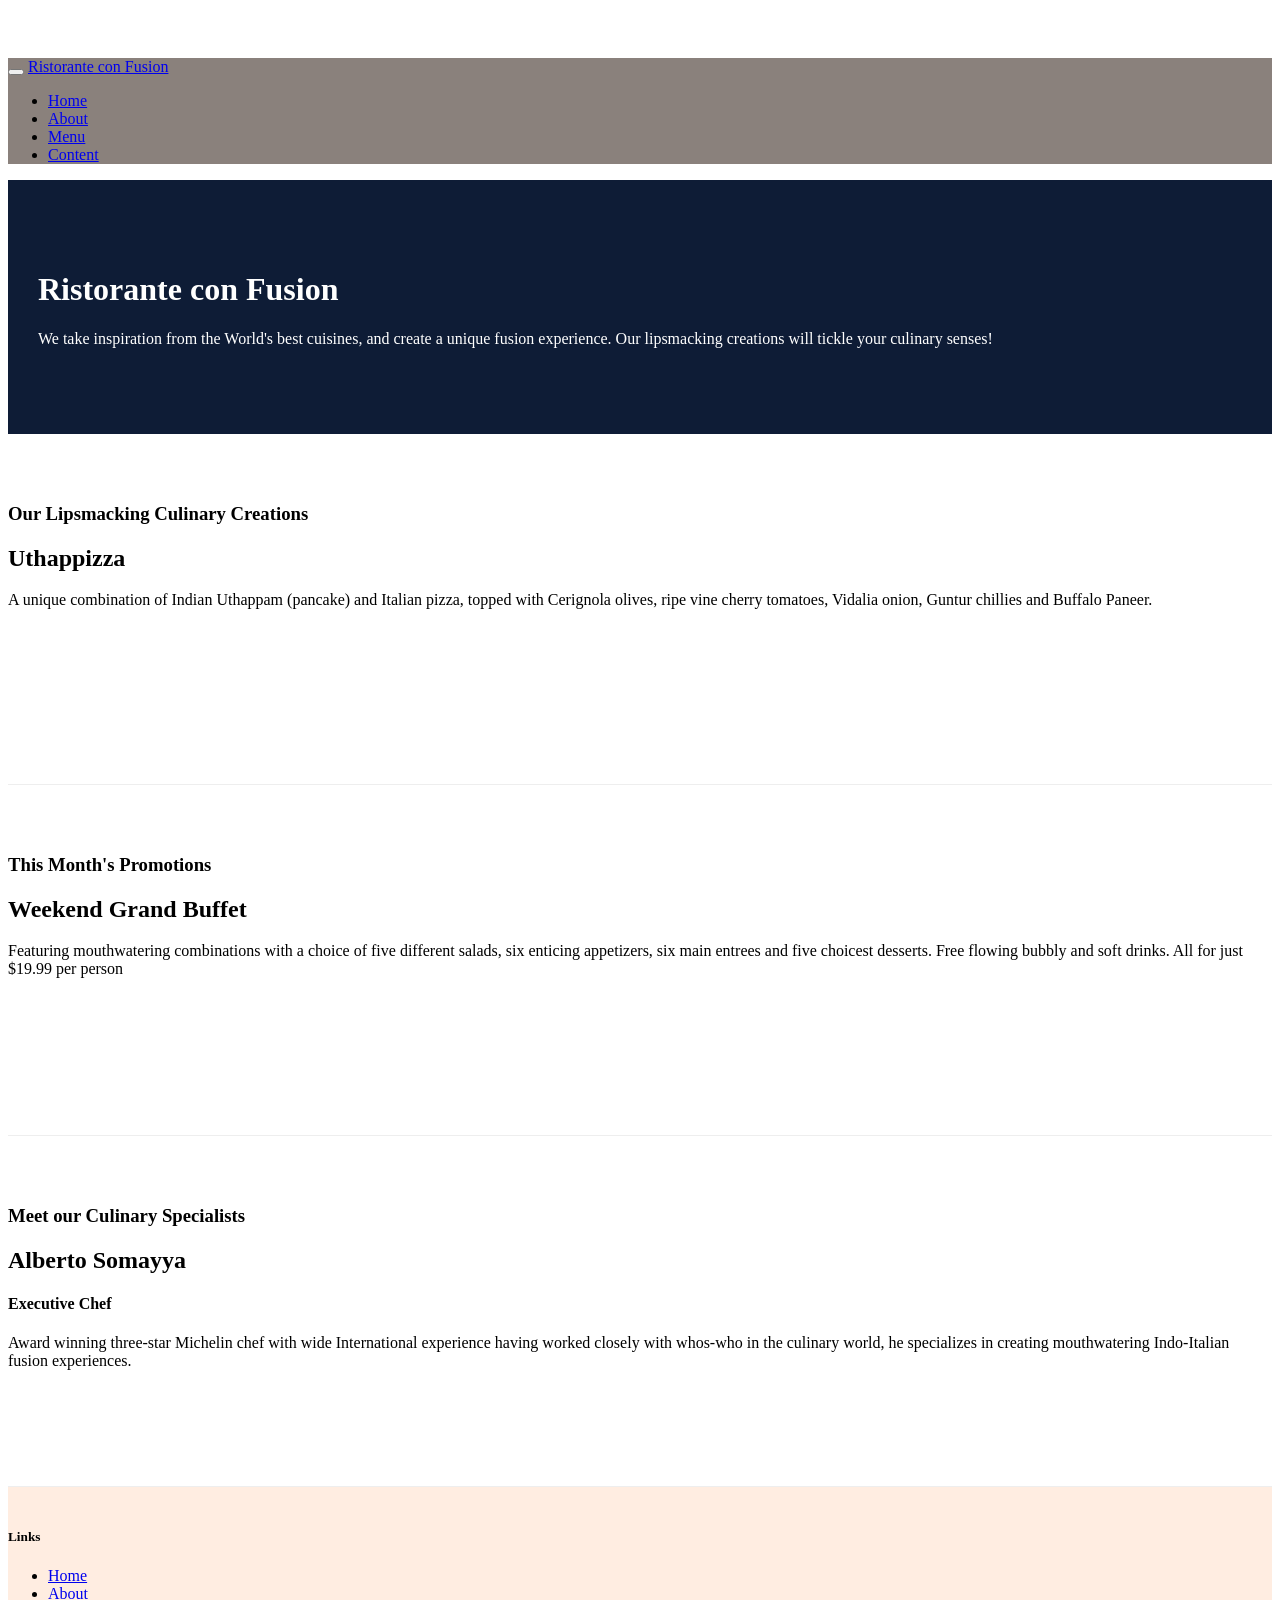
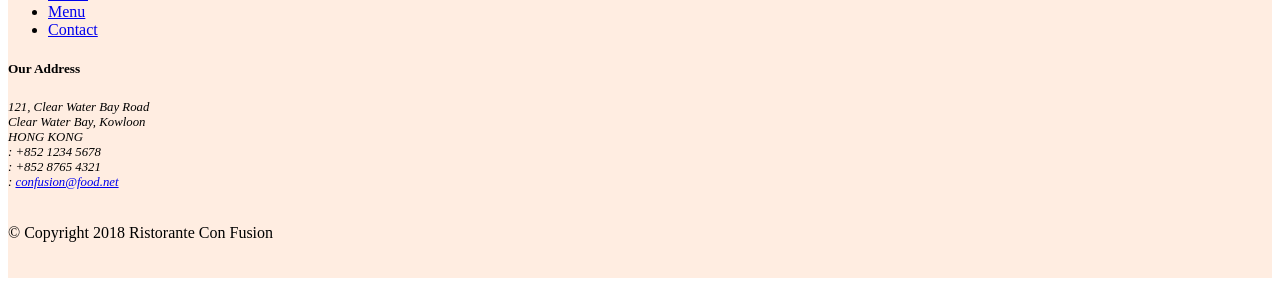
==== index.html @ c41f4f27 "button" ====
<!DOCTYPE html>
<html lang="en">

<head>
        <!-- Required meta tags always come first -->
    <meta charset="utf-8">
    <meta name="viewport" content="width=device-width, initial-scale=1, shrink-to-fit=no">
    <meta http-equiv="x-ua-compatible" content="ie=edge">

    <!-- Bootstrap CSS -->
    <link rel="stylesheet" href="node_modules/bootstrap/dist/css/bootstrap.min.css">
    <link rel="stylesheet" type="text/css" href="node_modules/font-awesome/css/font-awesome.min.css">
    <link rel="stylesheet" type="text/css" href="node_modules/bootstrap-social/bootstrap-social.css">
    <link rel="stylesheet" type="text/css" href="css/styles.css">

    <title>Ristorante Con Fusion</title>
</head>

<body>
	<nav class="navbar navbar-dark navbar-expand-sm fixed-top">
		<div class="container">
			<button class="navbar-toggler" type="button" data-toggle="collapse" data-target="#Navbar">
				<span class="navbar-toggler-icon"></span>
			</button>
			<a class="navbar-brand mr-auto" href="index.html">Ristorante con Fusion</a>
			<div class="collapse navbar-collapse" id="Navbar">
			<ul class="navbar-nav mr-auto">
				<li class="nav-item active"><a class="nav-link" href="index.html"><span class="fa fa-home fa-lg"></span> Home</a></li>
				<li class="nav-item"><a class="nav-link" href="aboutus.html"><span class="fa fa-info fa-lg"></span> About</a></li>
				<li class="nav-item"><a class="nav-link" href="#"><span class="fa fa-list fa-lg"></span> Menu</a></li>
				<li class="nav-item"><a class="nav-link" href="contactus.html"><span class="fa fa-address-card fa-lg"></span> Content</a></li>
			</ul>
			</div>
		</div>
	</nav>

    <header class="jumbotron">
        <div class="container">
            <div class="row row-header">
                <div class="col-12 col-sm-6">
                    <h1>Ristorante con Fusion</h1>
                    <p>We take inspiration from the World's best cuisines, and create a unique fusion experience. Our lipsmacking creations will tickle your culinary senses!</p>
                </div>
                <div class="col-12 col-sm">
                </div>
            </div>
        </div>
    </header>

    <div class="container">
        <div class="row row-content align-items-center">
            <div class="col-12 order-sm-last col-sm-4 col-md-3">
                <h3>Our Lipsmacking Culinary Creations</h3>
            </div>
            <div class="col order-sm-first col-sm col-md">
                <h2>Uthappizza</h2>
                <p>A unique combination of Indian Uthappam (pancake) and Italian pizza, topped with Cerignola olives, ripe vine cherry tomatoes, Vidalia onion, Guntur chillies and Buffalo Paneer.</p>
            </div>
        </div>


        <div class="row row-content align-items-center">
            <div class="col-12 col-sm-4 col-md-3">
                <h3>This Month's Promotions</h3>
            </div>
            <div class="col col-sm col-md">
                <h2>Weekend Grand Buffet</h2>
                <p>Featuring mouthwatering combinations with a choice of five different salads, six enticing appetizers, six main entrees and five choicest desserts. Free flowing bubbly and soft drinks. All for just $19.99 per person </p>
            </div>
        </div>

        <div class="row row-content align-items-center">
            <div class="col-12 order-sm-last col-sm-4 col-md-3">
                <h3>Meet our Culinary Specialists</h3>
            </div>
            <div class="col order-sm-first col-sm col-md">
                <h2>Alberto Somayya</h2>
                <h4>Executive Chef</h4>
                <p>Award winning three-star Michelin chef with wide International experience having worked closely with whos-who in the culinary world, he specializes in creating mouthwatering Indo-Italian fusion experiences. </p>
            </div>
        </div>
    </div>

    <footer class="footer">
        <div class="container">
            <div class="row">             
                <div class="col-4 offset-1 col-sm-2">
                    <h5>Links</h5>
                    <ul class="list-unstyled">
                        <li><a href="#">Home</a></li>
                        <li><a href="aboutus.html">About</a></li>
                        <li><a href="#">Menu</a></li>
                        <li><a href="#">Contact</a></li>
                    </ul>
                </div>
                <div class="col-7 col-sm-5">
                    <h5>Our Address</h5>
                    <address class="address">
		              121, Clear Water Bay Road<br>
		              Clear Water Bay, Kowloon<br>
		              HONG KONG<br>
		              <i class="fa fa-phone fa-lg"></i>: +852 1234 5678<br>
		              <i class="fa fa-fax fa-lg"></i>: +852 8765 4321<br>
		              <i class="fa fa-envelope fa-lg"></i>: <a href="mailto:confusion@food.net">confusion@food.net</a>
		           </address>
                </div>
                <div class="col-12 col-sm-4 align-self-center">
                    <div class="text-center">
                        <a class="btn btn-social-icon btn-google" href="http://google.com/+"><i class="fa fa-google-plus fa-lg"></i></a>&nbsp
                        <a  class="btn btn-social-icon btn-facebook" href="http://www.facebook.com/profile.php?id="><i class="fa fa-facebook fa-lg"></i></a> &nbsp
                        <a class="btn btn-social-icon btn-linkedin" href="http://www.linkedin.com/in/"><i class="fa fa-linkedin fa-lg"></i></a> &nbsp
                        <a class="btn btn-social-icon btn-twitter" href="http://twitter.com/"><i class="fa fa-twitter fa-lg"></i></a>&nbsp
                        <a class="btn btn-social-icon btn-google" href="http://youtube.com/"><i class="fa fa-youtube fa-lg"></i></a>&nbsp
                        <a class="btn btn-social-icon" href="mailto:"><i class="fa fa-envelope fa-lg"></i></a>
                    </div>
                </div>
           </div>
           <div class="row">             
                <div  class="col-auto">
                    <p>© Copyright 2018 Ristorante Con Fusion</p>
                </div>
           </div>
        </div>
    </footer>
        <!-- jQuery first, then Popper.js, then Bootstrap JS. -->
    <script src="node_modules/jquery/dist/jquery.slim.min.js"></script>
    <script src="node_modules/popper.js/dist/umd/popper.min.js"></script>
    <script src="node_modules/bootstrap/dist/js/bootstrap.min.js"></script>
</body>

</html>
---- css/styles.css ----
body{
	padding:50px 0px 0px 0px;
	z-index:0;
}
.row-header{
	margin:0px auto;
	padding:0px auto;
}
.row-content{
	margin:0px auto;
	padding:50px 0px 50px 0px;
	border-bottom:1px ridge ;
	min-height: 250px;
}
.footer{
	background-color:#FFEDE1;
	margin:0px auto;
	padding:20px 0px 20px 0px;
}
.jumbotron{
	padding:70px 30px 70px 30px;
	margin:0px auto;
	background:#0E1C36;	
	color:white;
}
address{
	font-size:80%;
}
nav{
	background:#8A817C;
}
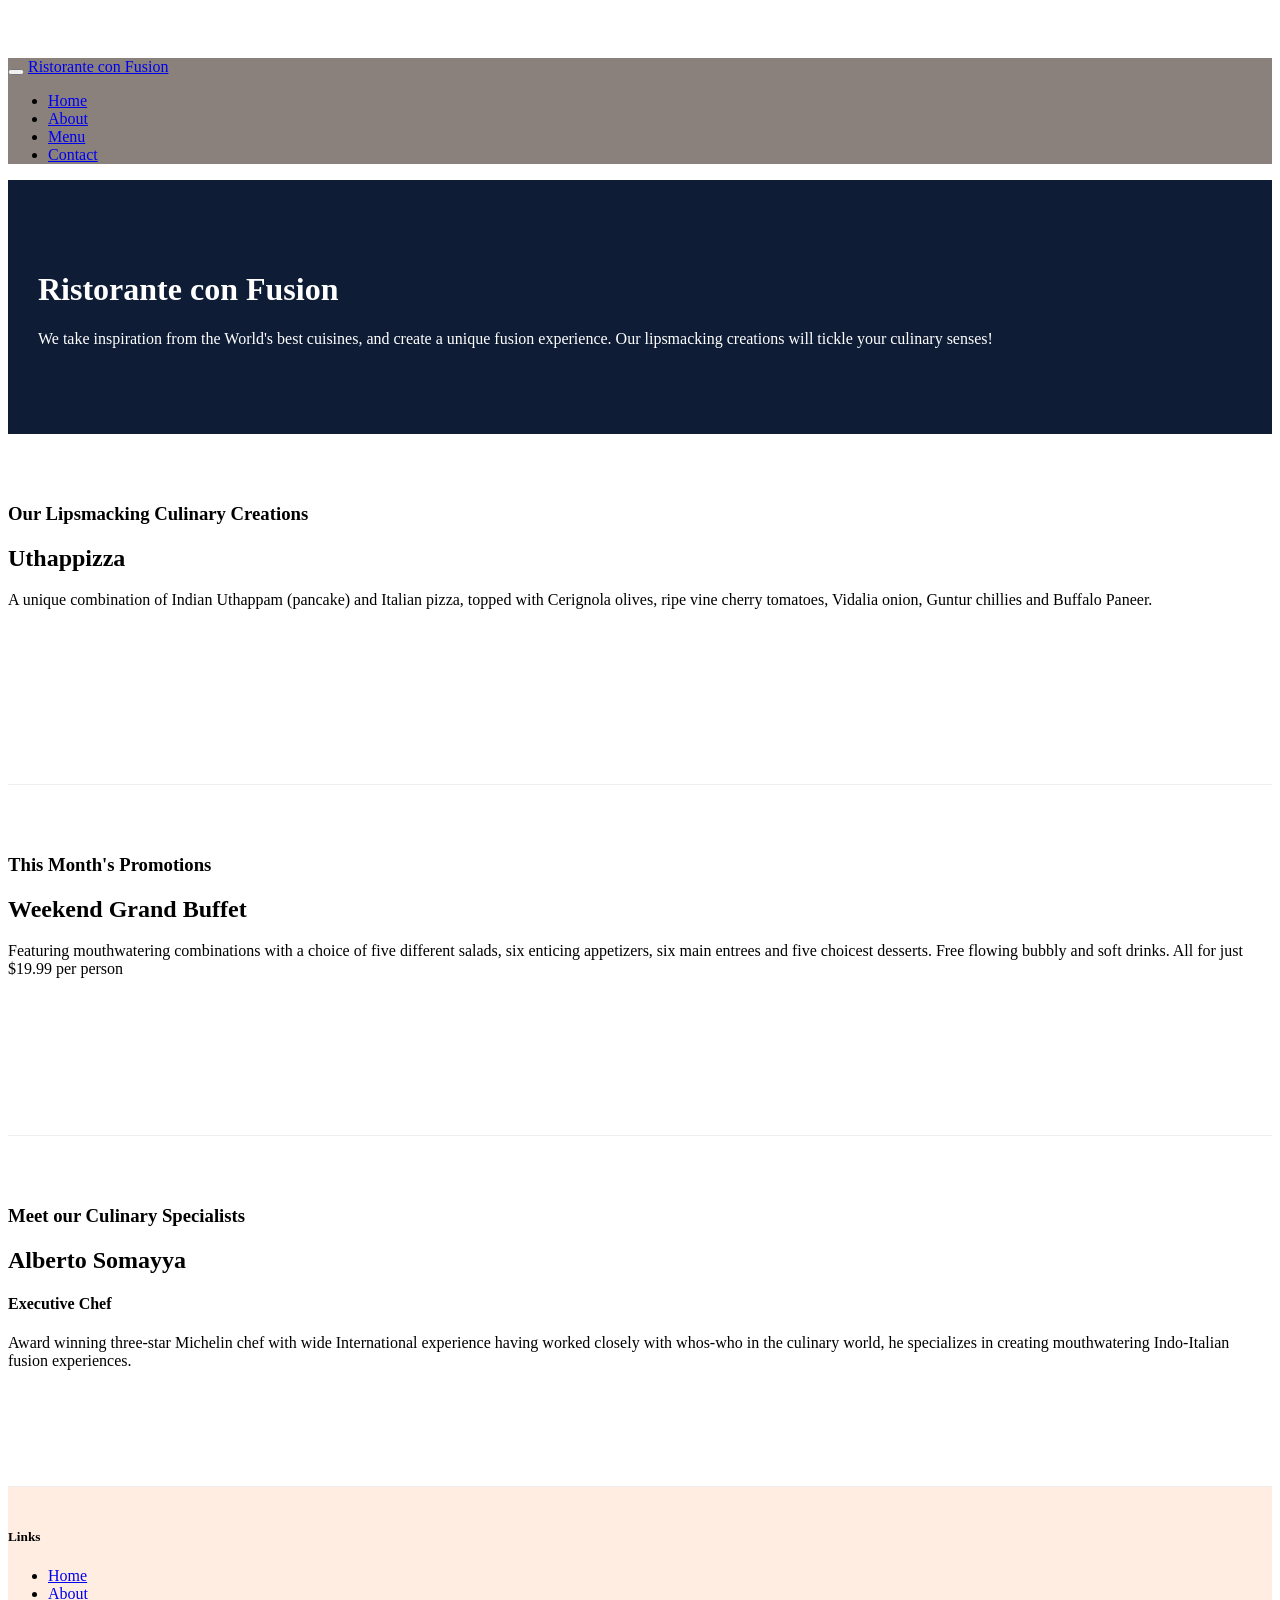
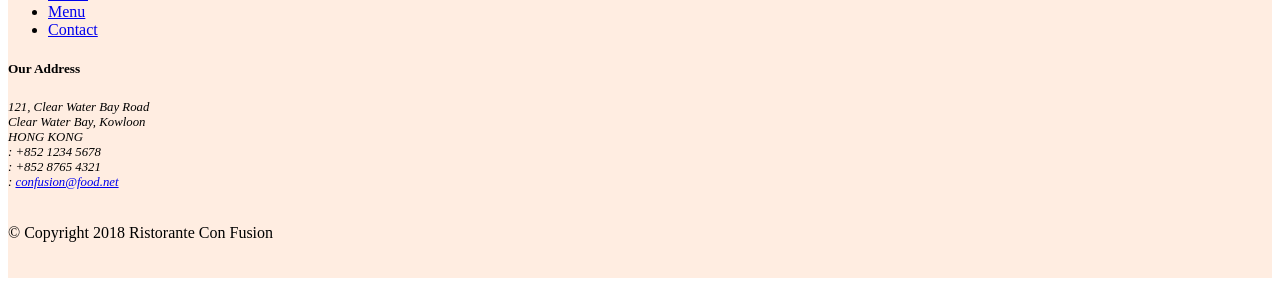
==== commit c6e341e6: "table and cards" ====
--- a/index.html
+++ b/index.html
@@ -28,7 +28,7 @@
 				<li class="nav-item active"><a class="nav-link" href="index.html"><span class="fa fa-home fa-lg"></span> Home</a></li>
 				<li class="nav-item"><a class="nav-link" href="aboutus.html"><span class="fa fa-info fa-lg"></span> About</a></li>
 				<li class="nav-item"><a class="nav-link" href="#"><span class="fa fa-list fa-lg"></span> Menu</a></li>
-				<li class="nav-item"><a class="nav-link" href="contactus.html"><span class="fa fa-address-card fa-lg"></span> Content</a></li>
+				<li class="nav-item"><a class="nav-link" href="contactus.html"><span class="fa fa-address-card fa-lg"></span> Contact</a></li>
 			</ul>
 			</div>
 		</div>
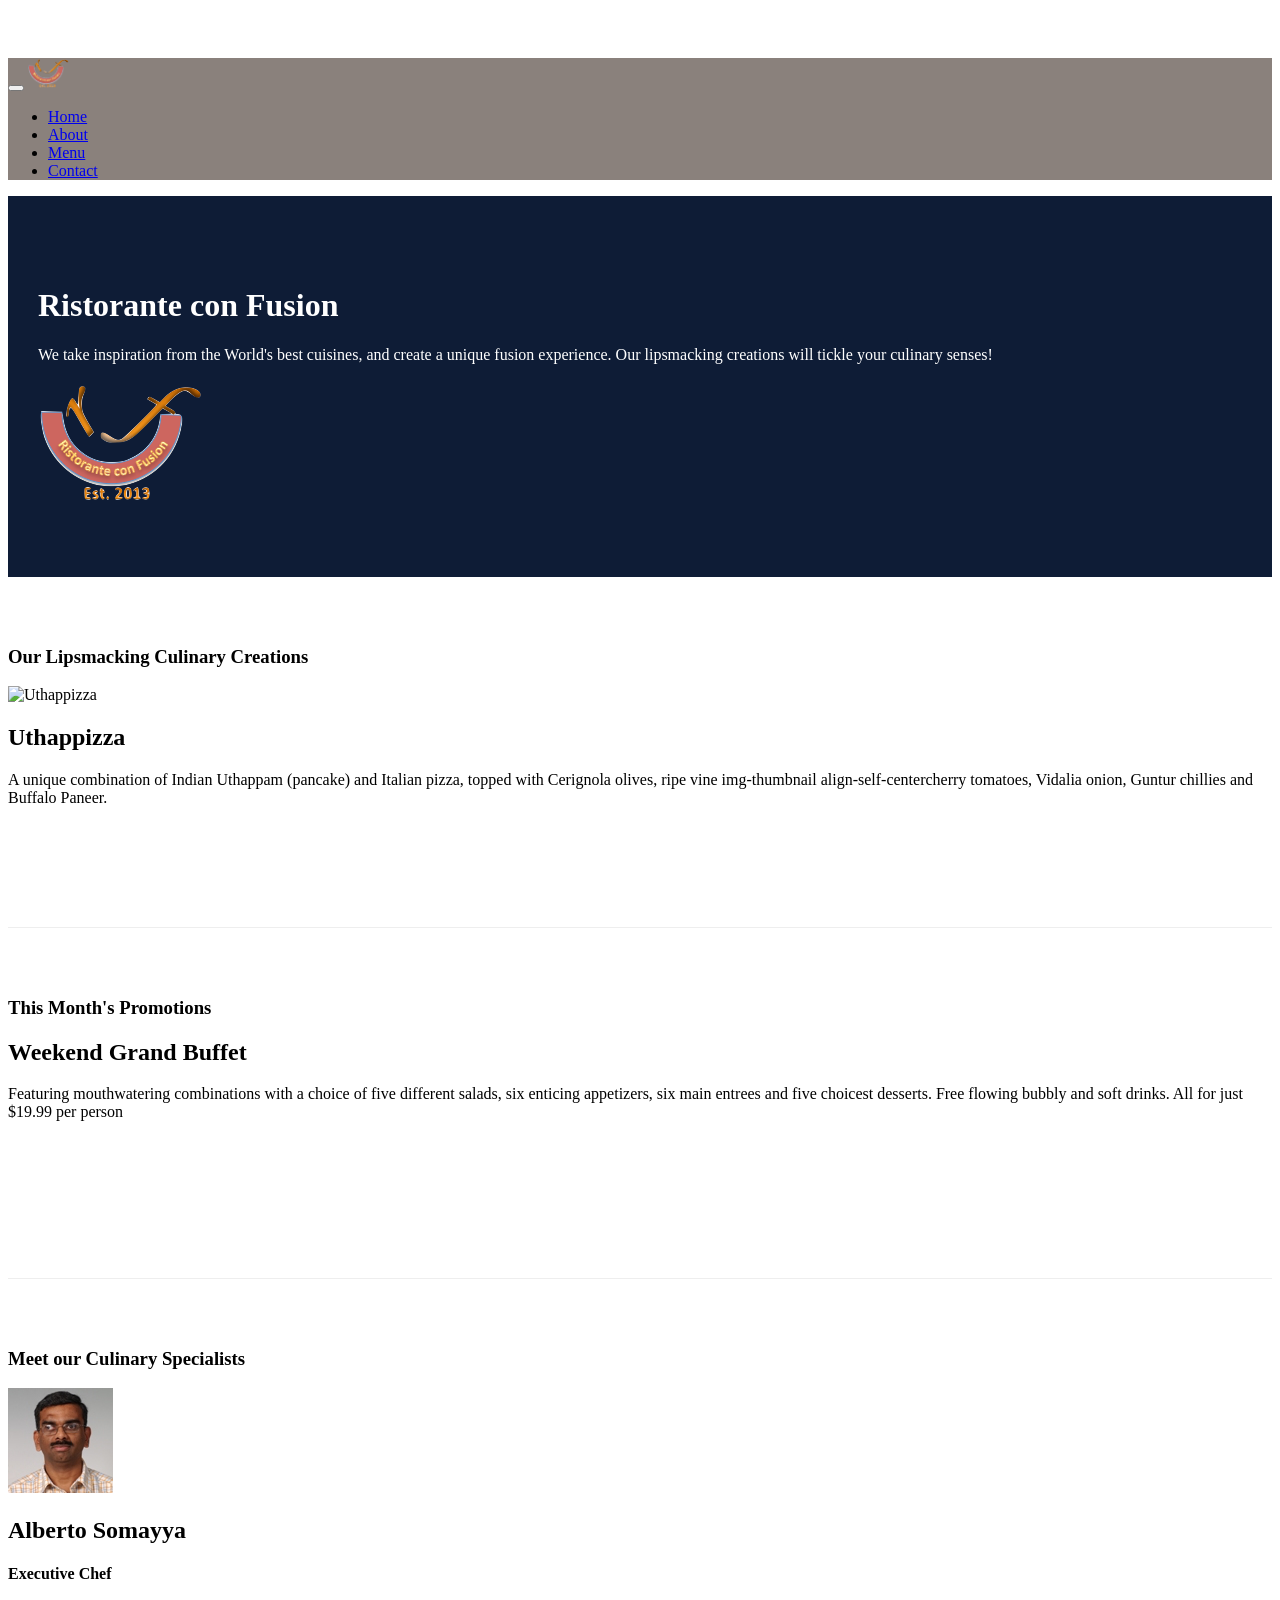
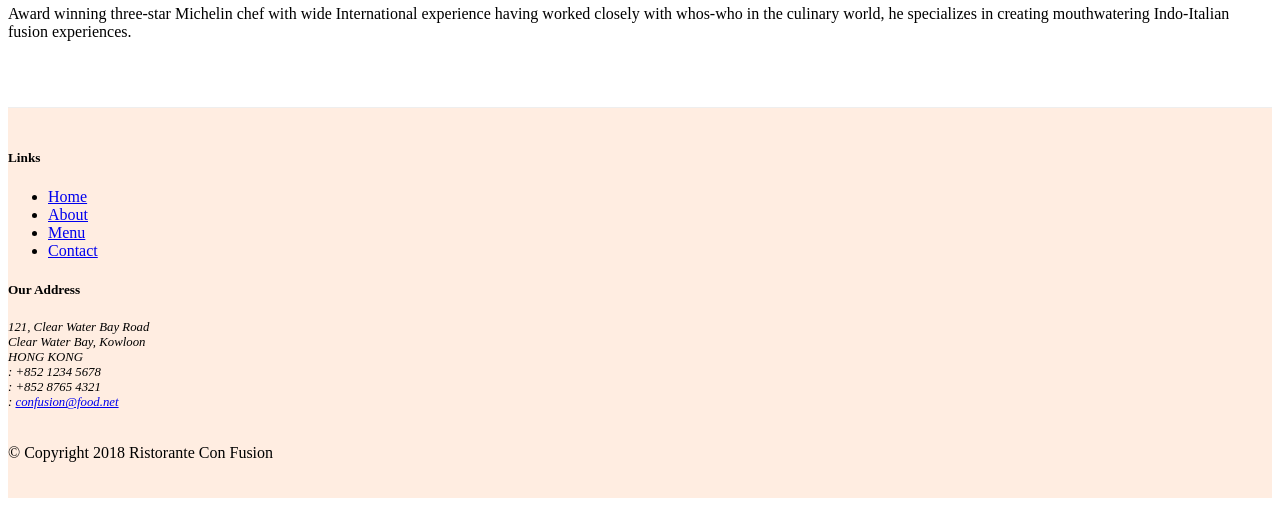
==== commit 8bfb7d62: "images and media" ====
--- a/index.html
+++ b/index.html
@@ -22,7 +22,7 @@
 			<button class="navbar-toggler" type="button" data-toggle="collapse" data-target="#Navbar">
 				<span class="navbar-toggler-icon"></span>
 			</button>
-			<a class="navbar-brand mr-auto" href="index.html">Ristorante con Fusion</a>
+			<a class="navbar-brand mr-auto" href="index.html"><img src="img/logo.png" height="30" width="41"></a>
 			<div class="collapse navbar-collapse" id="Navbar">
 			<ul class="navbar-nav mr-auto">
 				<li class="nav-item active"><a class="nav-link" href="index.html"><span class="fa fa-home fa-lg"></span> Home</a></li>
@@ -41,7 +41,8 @@
                     <h1>Ristorante con Fusion</h1>
                     <p>We take inspiration from the World's best cuisines, and create a unique fusion experience. Our lipsmacking creations will tickle your culinary senses!</p>
                 </div>
-                <div class="col-12 col-sm">
+                <div class="col-12 col-sm align-self-center">
+                	<img src="img/logo.png" class="img-fluid">
                 </div>
             </div>
         </div>
@@ -53,8 +54,13 @@
                 <h3>Our Lipsmacking Culinary Creations</h3>
             </div>
             <div class="col order-sm-first col-sm col-md">
-                <h2>Uthappizza</h2>
-                <p>A unique combination of Indian Uthappam (pancake) and Italian pizza, topped with Cerignola olives, ripe vine cherry tomatoes, Vidalia onion, Guntur chillies and Buffalo Paneer.</p>
+            	<div class="media">
+            		<img src="img/Uthappizza.png" class="d-flex mr-3 align-self-center img-thumbnail" alt="Uthappizza">
+            		<div class="media-body">
+            			<h2 class="mt-0">Uthappizza</h2>
+                		<p>A unique combination of Indian Uthappam (pancake) and Italian pizza, topped with Cerignola olives, ripe vine  img-thumbnail align-self-centercherry tomatoes, Vidalia onion, Guntur chillies and Buffalo Paneer.</p>
+            		</div>
+            	</div>
             </div>
         </div>
 
@@ -74,9 +80,14 @@
                 <h3>Meet our Culinary Specialists</h3>
             </div>
             <div class="col order-sm-first col-sm col-md">
-                <h2>Alberto Somayya</h2>
-                <h4>Executive Chef</h4>
-                <p>Award winning three-star Michelin chef with wide International experience having worked closely with whos-who in the culinary world, he specializes in creating mouthwatering Indo-Italian fusion experiences. </p>
+            	<div class="media">
+            		<img src="img/alberto.png" class="d-flex mr-3 align-self-center img-thumbnail" alt="alberto">
+            		<div class="media-body">
+            			<h2>Alberto Somayya</h2>
+                		<h4>Executive Chef</h4>
+                		<p>Award winning three-star Michelin chef with wide International experience having worked closely with whos-who in the culinary world, he specializes in creating mouthwatering Indo-Italian fusion experiences. </p>
+            		</div>
+            	</div>
             </div>
         </div>
     </div>
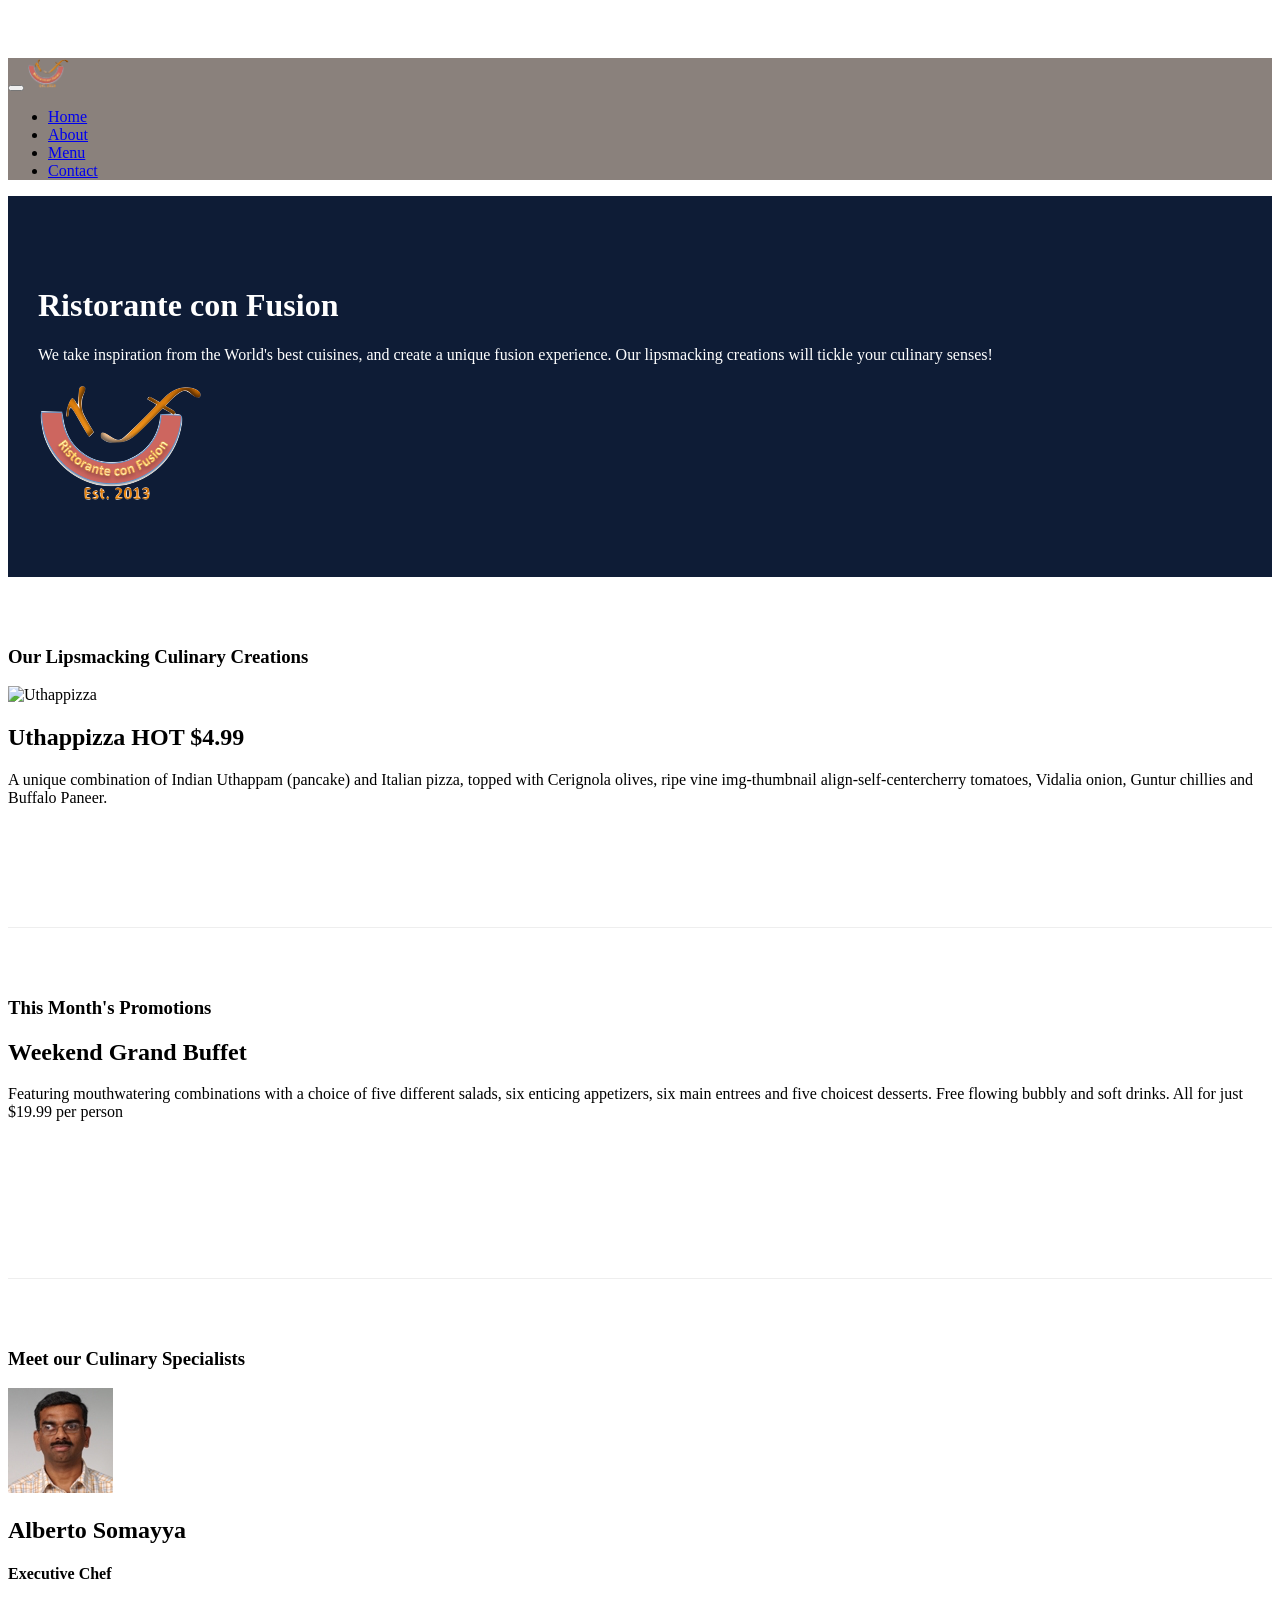
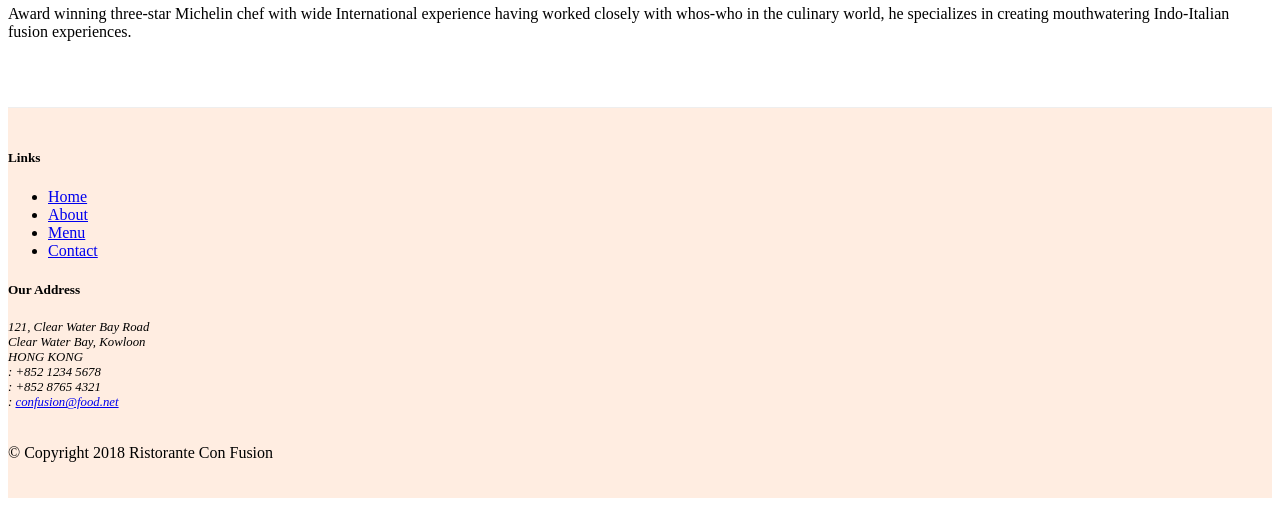
==== commit 195af8c4: "alert users" ====
--- a/index.html
+++ b/index.html
@@ -57,7 +57,7 @@
             	<div class="media">
             		<img src="img/Uthappizza.png" class="d-flex mr-3 align-self-center img-thumbnail" alt="Uthappizza">
             		<div class="media-body">
-            			<h2 class="mt-0">Uthappizza</h2>
+            			<h2 class="mt-0">Uthappizza <span class="badge badge-danger">HOT</span> <span class="badge badge-pill badge-secondary">$4.99</span></h2>
                 		<p>A unique combination of Indian Uthappam (pancake) and Italian pizza, topped with Cerignola olives, ripe vine  img-thumbnail align-self-centercherry tomatoes, Vidalia onion, Guntur chillies and Buffalo Paneer.</p>
             		</div>
             	</div>
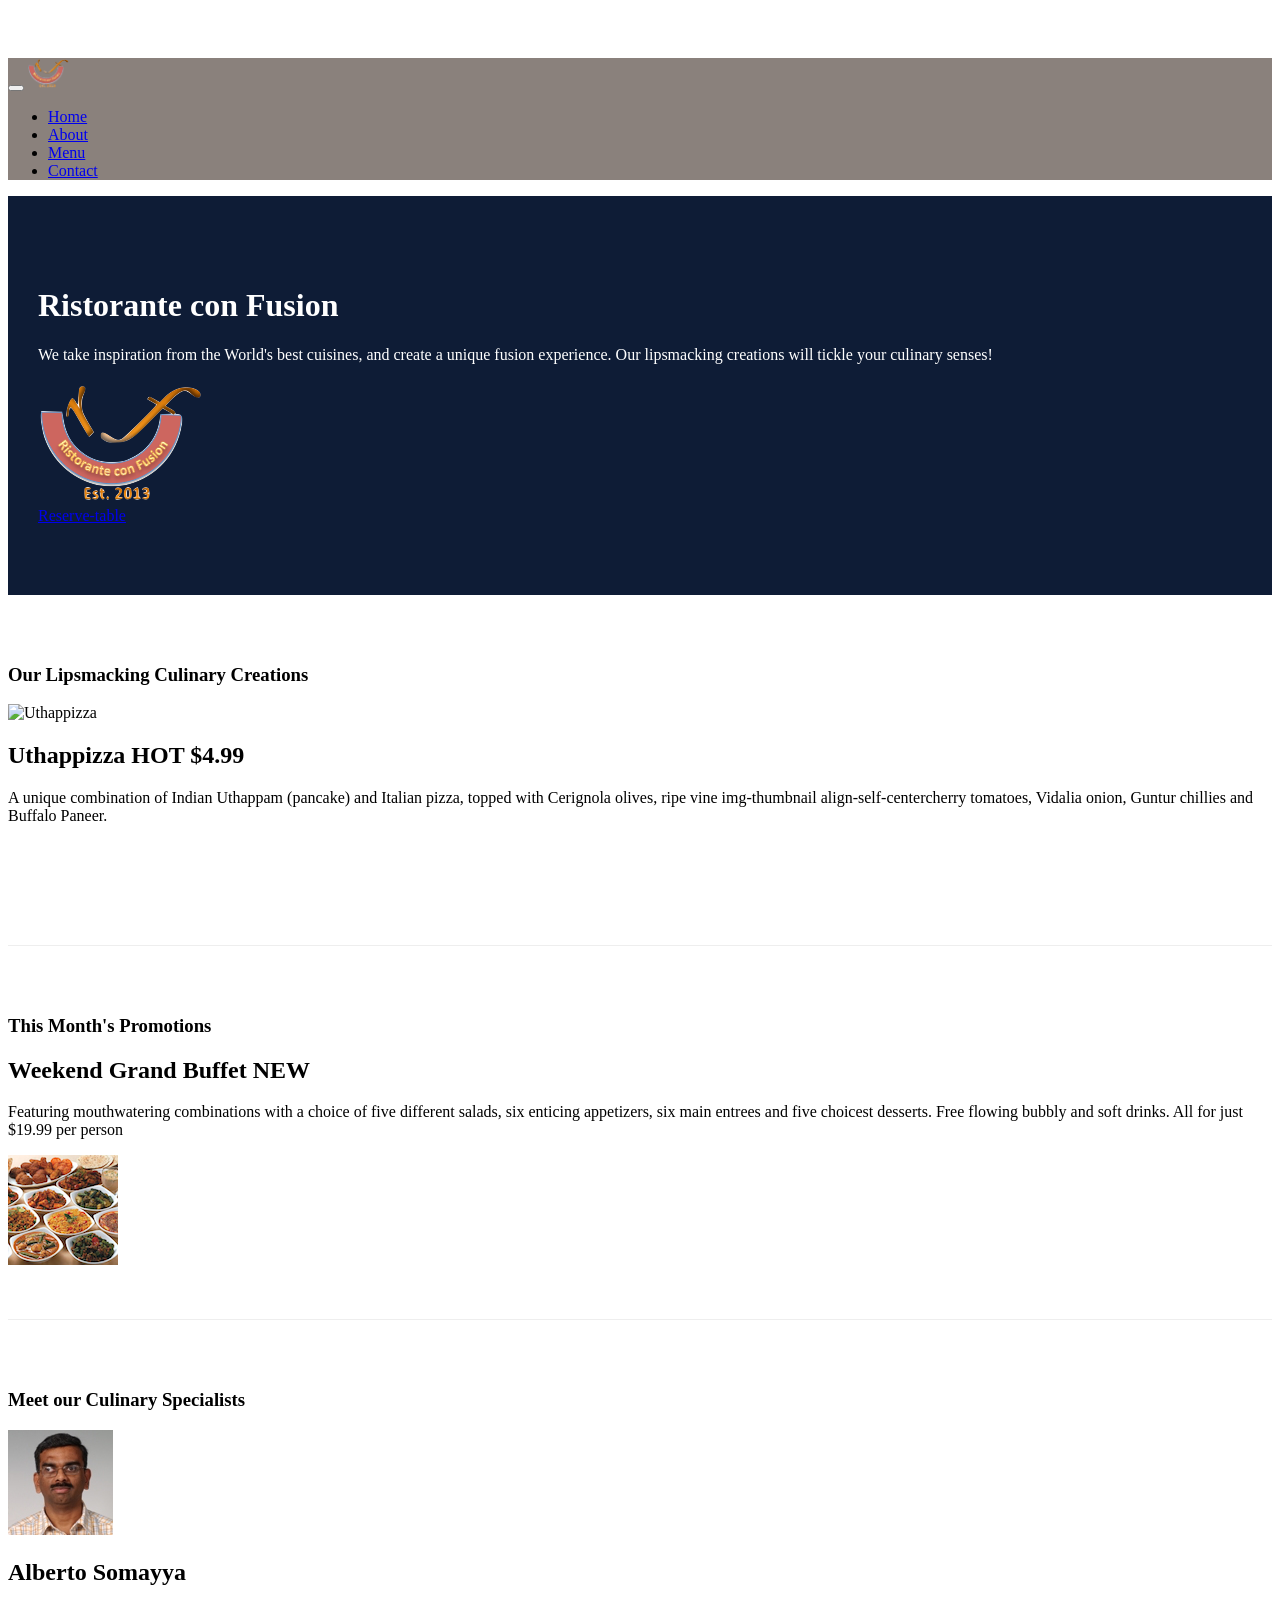
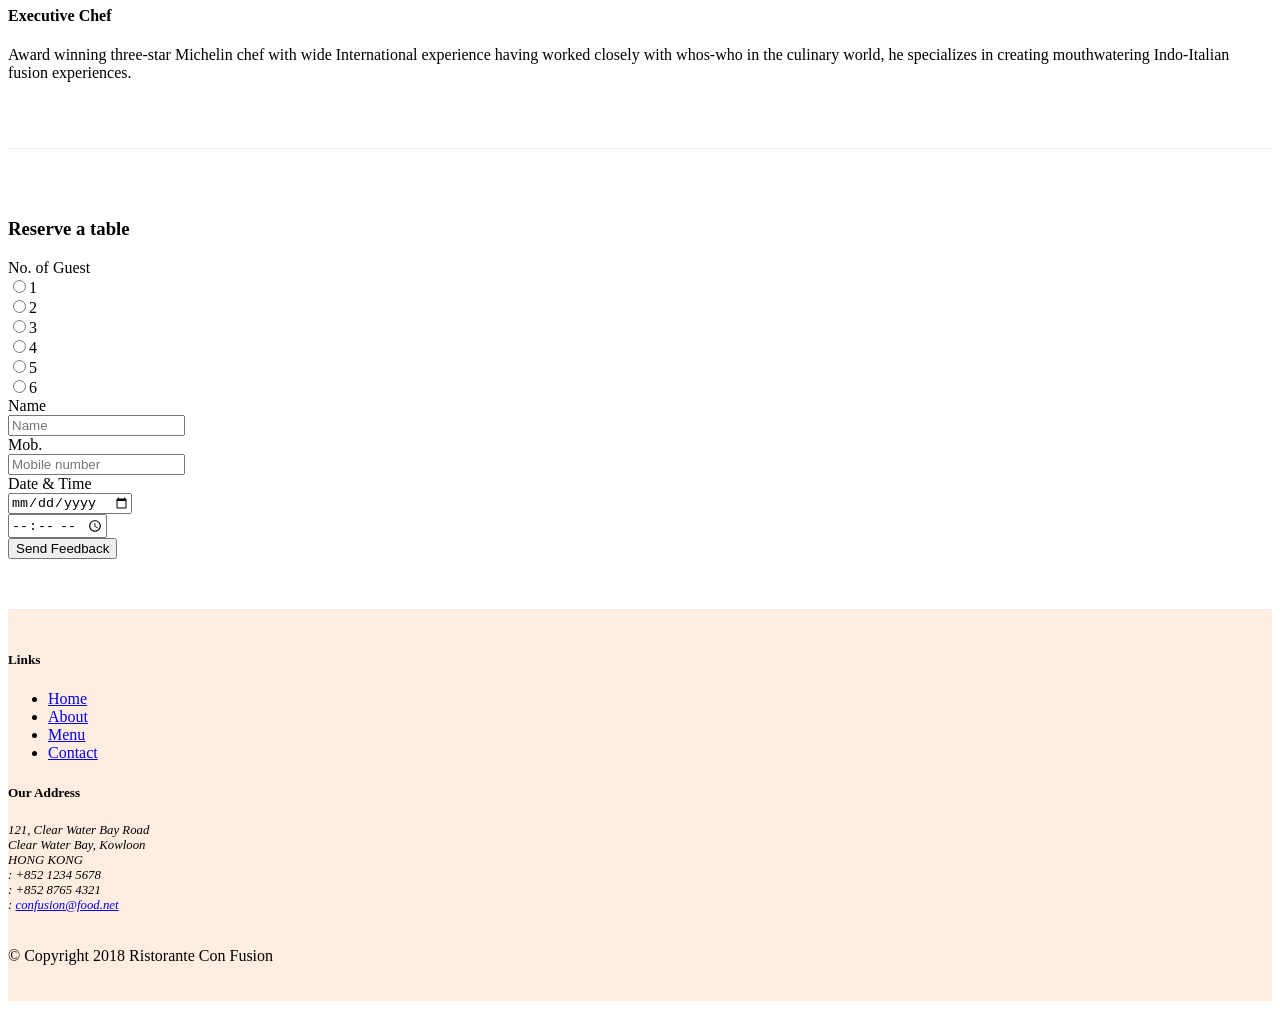
==== commit a336f775: "navigation" ====
--- a/index.html
+++ b/index.html
@@ -41,8 +41,11 @@
                     <h1>Ristorante con Fusion</h1>
                     <p>We take inspiration from the World's best cuisines, and create a unique fusion experience. Our lipsmacking creations will tickle your culinary senses!</p>
                 </div>
-                <div class="col-12 col-sm align-self-center">
+                <div class="col-12 col-sm-3 text-center align-self-center">
                 	<img src="img/logo.png" class="img-fluid">
+                </div>
+                <div class="col-sm mt-5 mt-sm-0  text-center align-self-center">
+                		<a href="#reservation" role="button" class="btn btn-warning btn btn-block">Reserve-table</a>
                 </div>
             </div>
         </div>
@@ -70,8 +73,14 @@
                 <h3>This Month's Promotions</h3>
             </div>
             <div class="col col-sm col-md">
-                <h2>Weekend Grand Buffet</h2>
-                <p>Featuring mouthwatering combinations with a choice of five different salads, six enticing appetizers, six main entrees and five choicest desserts. Free flowing bubbly and soft drinks. All for just $19.99 per person </p>
+            	<div class="media">
+            		<div class="media-body">
+            			<h2>Weekend Grand Buffet <span class="badge badge-danger">NEW</span></h2>
+                		<p>Featuring mouthwatering combinations with a choice of five different salads, six enticing appetizers, six main entrees and five choicest desserts. Free flowing bubbly and soft drinks. All for just $19.99 per person </p>
+            		</div>
+            		<img src="img/buffet.png" class="d-flex img-responsive img-thumbnail ml-3">
+            	</div>
+                
             </div>
         </div>
 
@@ -89,6 +98,66 @@
             		</div>
             	</div>
             </div>
+        </div>
+        <div class="row row-content justify-content-center" id="reservation">
+        	<div class="col-12 col-sm-8">
+        		<div class="card">
+        			<h3 class="card-header bg-warning text-white">Reserve a table</h3>
+        			<div class="card-body">
+        				<form>
+        					<div class="form-group row">
+        						<label for="n-guest" class="col-12 col-sm-3 col-form-label">No. of Guest</label>
+        						<div class="col-12 col-sm">
+        							<div class="form-check-inline">
+        								<label><input type="radio" name="n-guest" class="form-check-input" >1</label>
+        							</div>
+        							<div class="form-check-inline">
+        								<label><input type="radio" name="n-guest" class="form-check-input" >2</label>
+        							</div>
+        							<div class="form-check-inline">
+        								<label><input type="radio" name="n-guest" class="form-check-input" >3</label>
+        							</div>
+        							<div class="form-check-inline">
+        								<label><input type="radio" name="n-guest" class="form-check-input" >4</label>
+        							</div>
+        							<div class="form-check-inline">
+        								<label><input type="radio" name="n-guest" class="form-check-input" >5</label>
+        							</div>
+        							<div class="form-check-inline">
+        								<label><input type="radio" name="n-guest" class="form-check-input" >6</label>
+        							</div>
+        						</div>
+        					</div>
+        					<div class="form-group row">
+        						<label for="name" class="col-12 col-sm-3 col-form-label">Name</label>
+        						<div class="col-12 col-sm">
+        							<input type="text" name="name" class="form-control" placeholder="Name">
+        						</div>
+        					</div>
+        					<div class="form-group row">
+        						<label for="telnum" class="col-form-label col-12 col-sm-3"> Mob.<i class="fa fa-phone fa-lg"></i> </label>
+        						<div class="col-12 col-sm">
+        							<input type="tel" name="telnum" class="form-control" placeholder="Mobile number">
+        						</div>
+        					</div>
+        					<div class="form-group row">
+        						<label for="date" class="col-form-label col-12 col-sm-3">Date & Time </label>
+        						<div class="col-12 col-sm-4">
+        							<input type="date" name="date" class="form-control" placeholder="date" id="date">
+        						</div>
+        						<div class="col-12 col-sm">
+        							<input type="time" name="date" class="form-control" placeholder="time" id="time">
+        						</div>
+        					</div>
+        					<div class="form-group row">
+                        		<div class="col-sm-9 offset-sm-3">
+                            		<button type="button" class="btn btn-primary">Send Feedback</button>
+                        		</div>
+                    		</div>
+        				</form>
+        			</div>
+        		</div>
+        	</div>
         </div>
     </div>
 
--- a/css/styles.css
+++ b/css/styles.css
@@ -28,4 +28,10 @@
 }
 nav{
 	background:#8A817C;
+}
+.tab-content{
+	border-left: solid 1px #ddd;
+	border-right: solid 1px #ddd;
+	border-bottom: solid 1px #ddd;
+	padding:10px;
 }
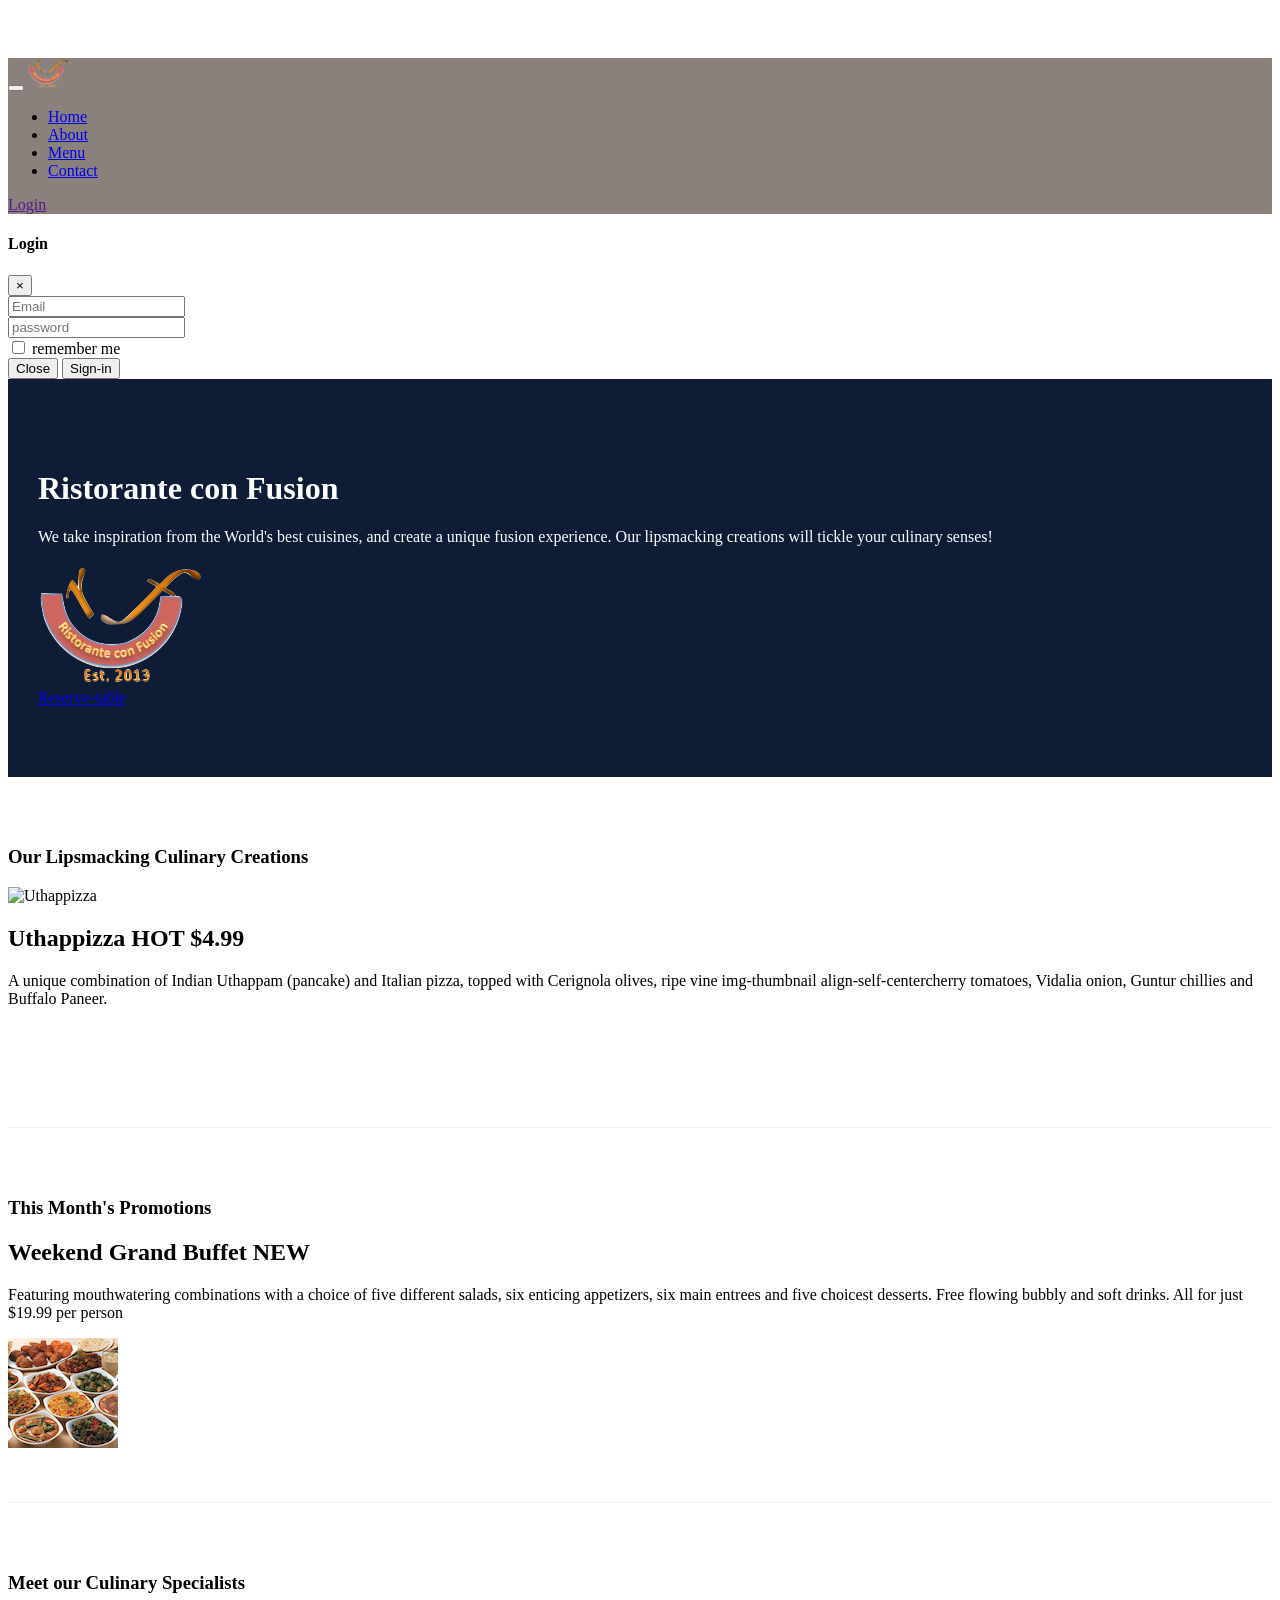
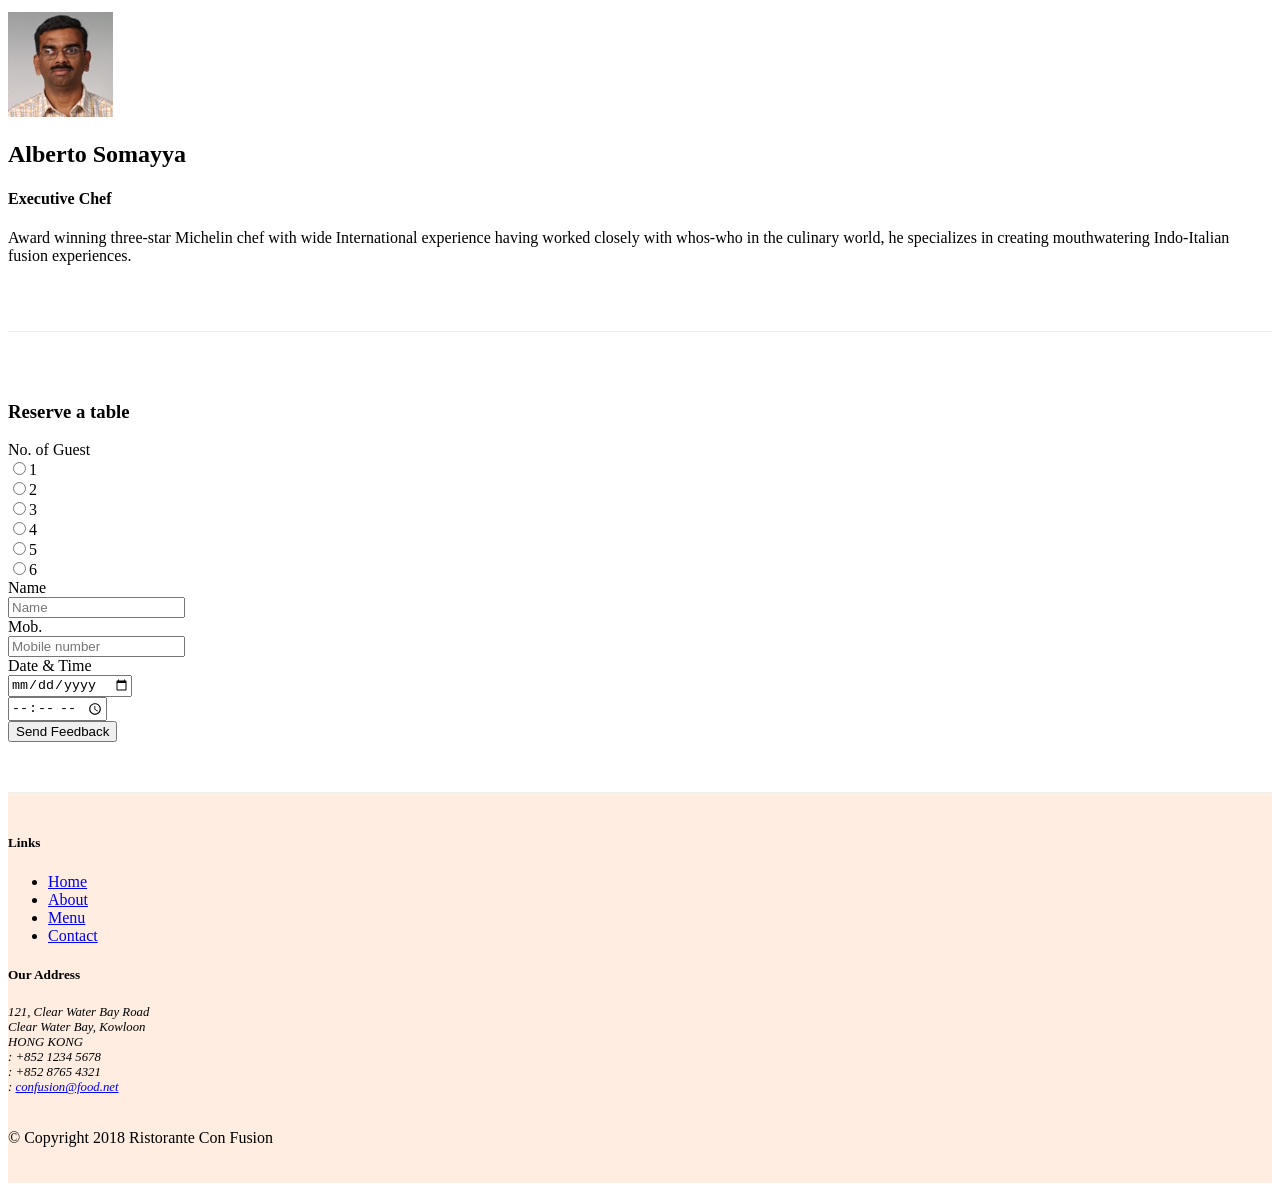
==== commit 817fb179: "tooltips & modal" ====
--- a/index.html
+++ b/index.html
@@ -17,7 +17,7 @@
 </head>
 
 <body>
-	<nav class="navbar navbar-dark navbar-expand-sm fixed-top">
+	<nav class="navbar navbar-dark  navbar-expand-sm fixed-top">
 		<div class="container">
 			<button class="navbar-toggler" type="button" data-toggle="collapse" data-target="#Navbar">
 				<span class="navbar-toggler-icon"></span>
@@ -30,9 +30,50 @@
 				<li class="nav-item"><a class="nav-link" href="#"><span class="fa fa-list fa-lg"></span> Menu</a></li>
 				<li class="nav-item"><a class="nav-link" href="contactus.html"><span class="fa fa-address-card fa-lg"></span> Contact</a></li>
 			</ul>
+			<span>
+				<a class="navbar-text" data-toggle="modal" data-target="#loginModal" href="">
+					<i class="fa fa-sign-in"></i> Login
+				</a>
+			</span>
 			</div>
 		</div>
 	</nav>
+
+	<div id="loginModal" class="modal fade" role="dialog">
+		<div class="modal-dialog modl-lg" role="content">
+			<div class="modal-content">
+				<div class="modal-header">
+					<h4 class="modal-title">Login</h4>
+					<button type="button" class="close" data-dismiss="modal">
+						&times;
+					</button>
+				</div>
+				<div class="modal-body">
+					<form>
+						<div class="form-row">
+							<div class="form-group col-sm-4">
+								<input type="email" name="email" class="form-control" placeholder="Email">
+							</div>
+							<div class=" form-group col-sm-4">
+								<input type="password" name="password" class="form-control" placeholder="password">
+							</div>
+							<div class='col-sm-auto'>
+								<div class="form-check">
+									<input type="checkbox" class="form-check-input" name="remember">
+									<label class="form-check-label" for="remember">remember me</label>
+								</div>
+							</div>
+						</div>
+						<div class="form-row">
+							<button type="button" class="btn btn-secondary btn-sm ml-auto" data-dismiss="modal">Close</button>
+							<button type="submit" class="btn btn-primary btn-sm ml-1" >Sign-in</button>
+						</div>
+					</form>
+				</div>
+			</div>
+			
+		</div>
+	</div>
 
     <header class="jumbotron">
         <div class="container">
@@ -45,7 +86,7 @@
                 	<img src="img/logo.png" class="img-fluid">
                 </div>
                 <div class="col-sm mt-5 mt-sm-0  text-center align-self-center">
-                		<a href="#reservation" role="button" class="btn btn-warning btn btn-block">Reserve-table</a>
+                		<a href="#reservation" role="button" data-toggle="tooltip" data-html="true" class="btn btn-warning btn btn-block" title="or Call us at <br><strong>+8295420482<strong>" data-placement="bottom">Reserve-table</a>
                 </div>
             </div>
         </div>
@@ -206,6 +247,13 @@
     <script src="node_modules/jquery/dist/jquery.slim.min.js"></script>
     <script src="node_modules/popper.js/dist/umd/popper.min.js"></script>
     <script src="node_modules/bootstrap/dist/js/bootstrap.min.js"></script>
+    <!-- This code is in jQuery syntax -->
+    <script type="text/javascript">
+    	$(document).ready(function(){
+    		$('[data-toggle="tooltip"]').tooltip();
+    	});
+
+    </script>
 </body>
 
 </html>
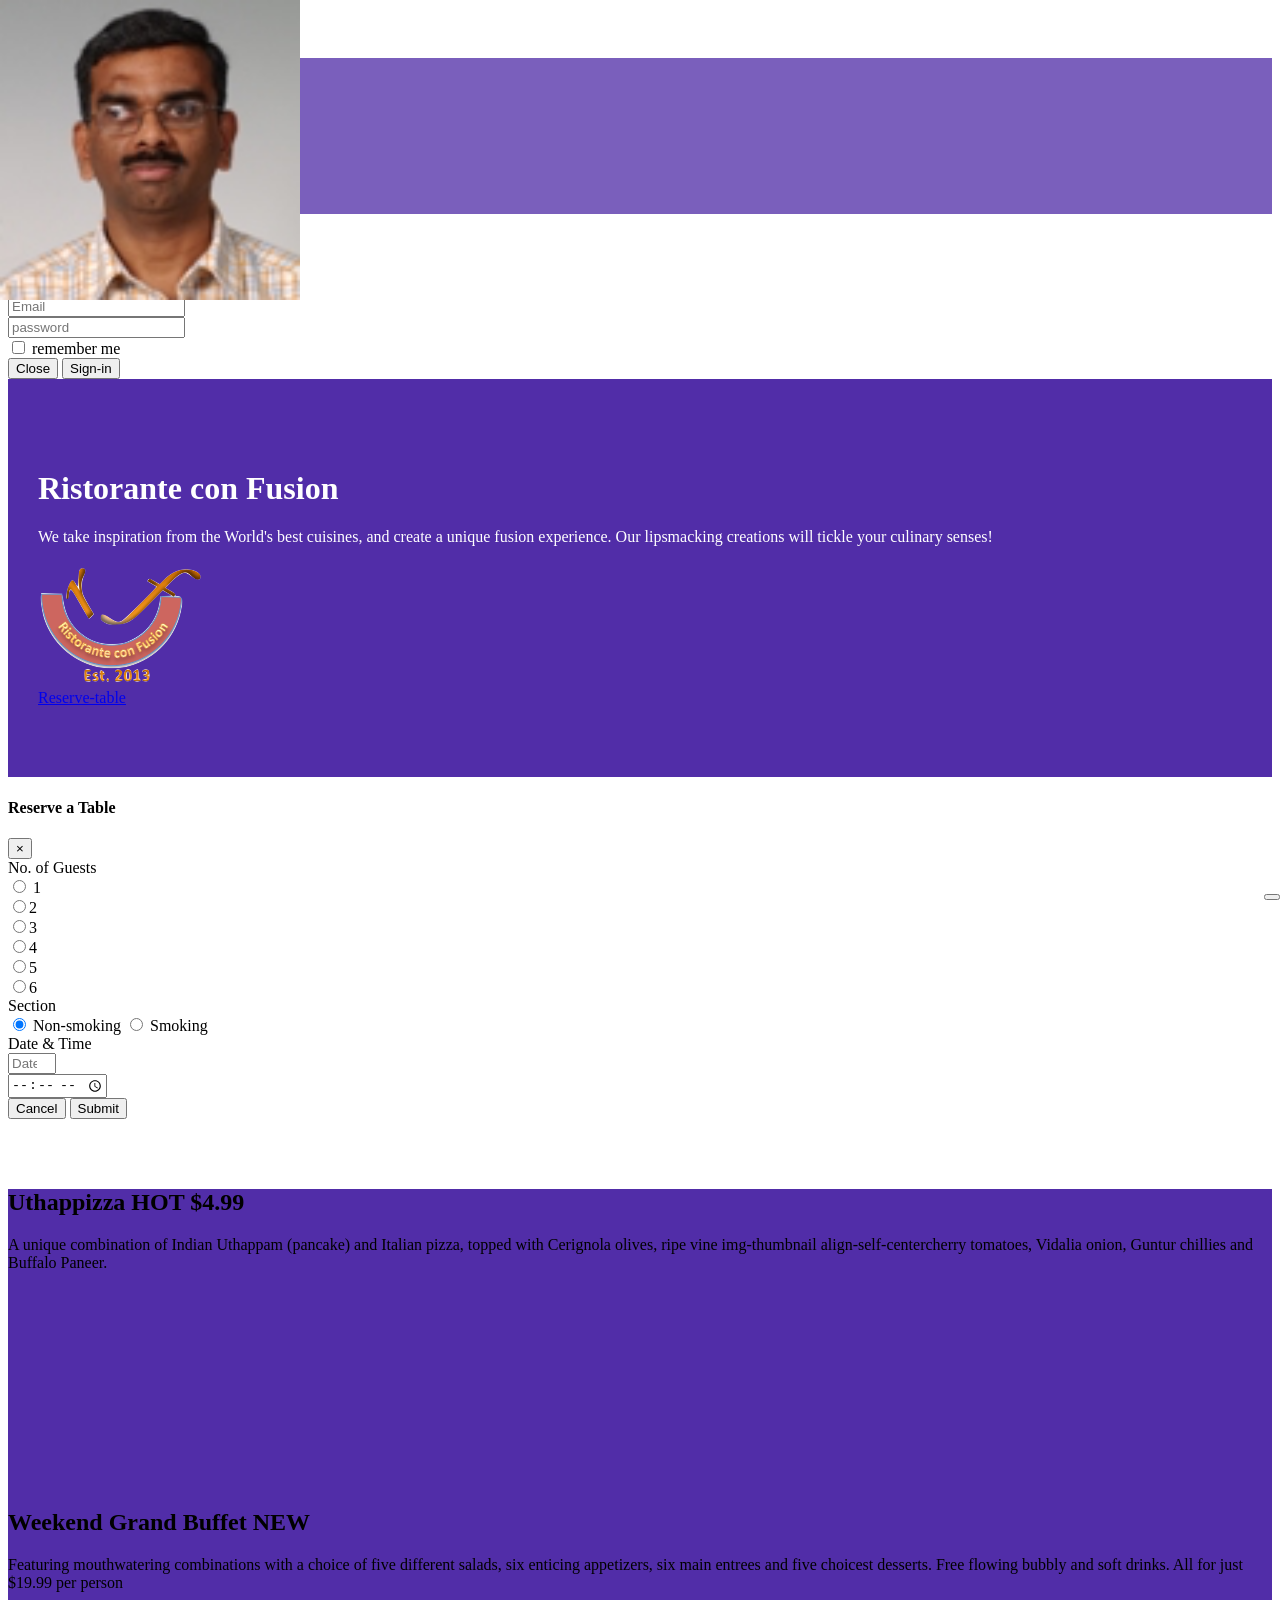
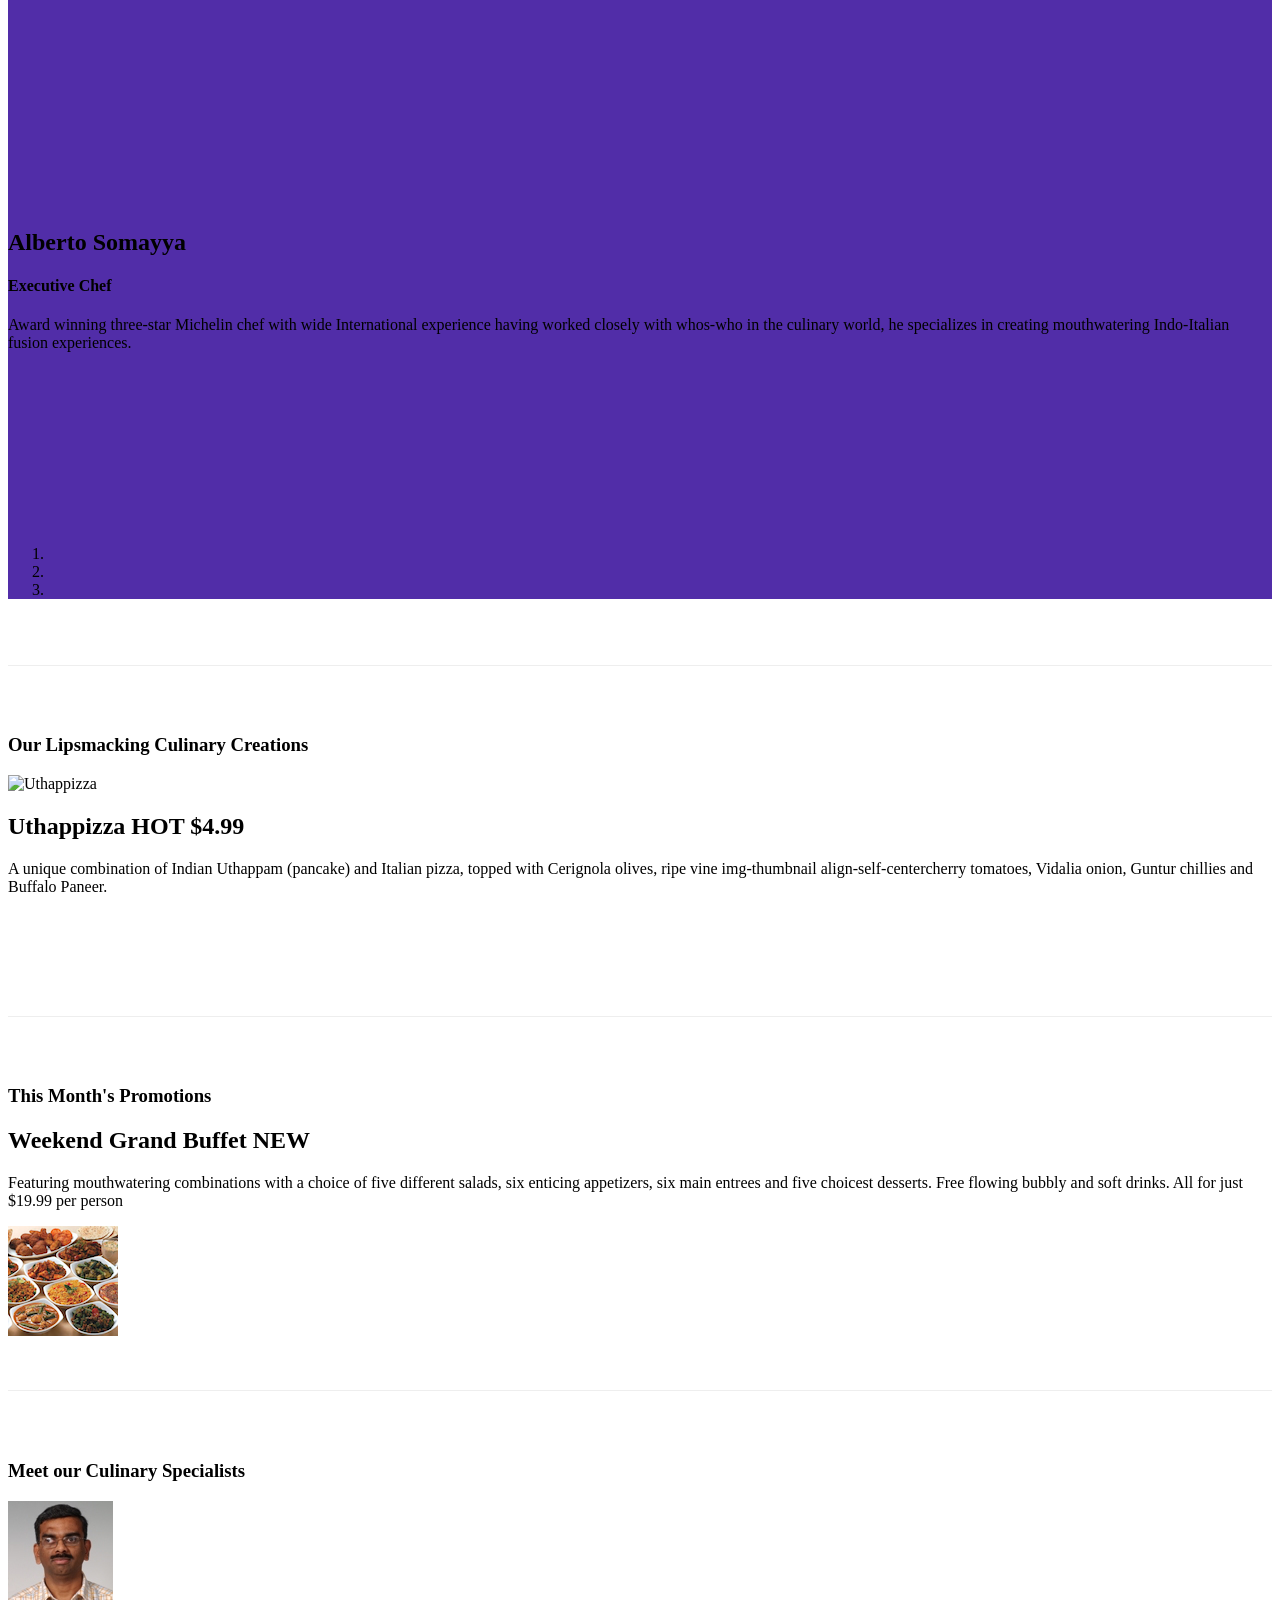
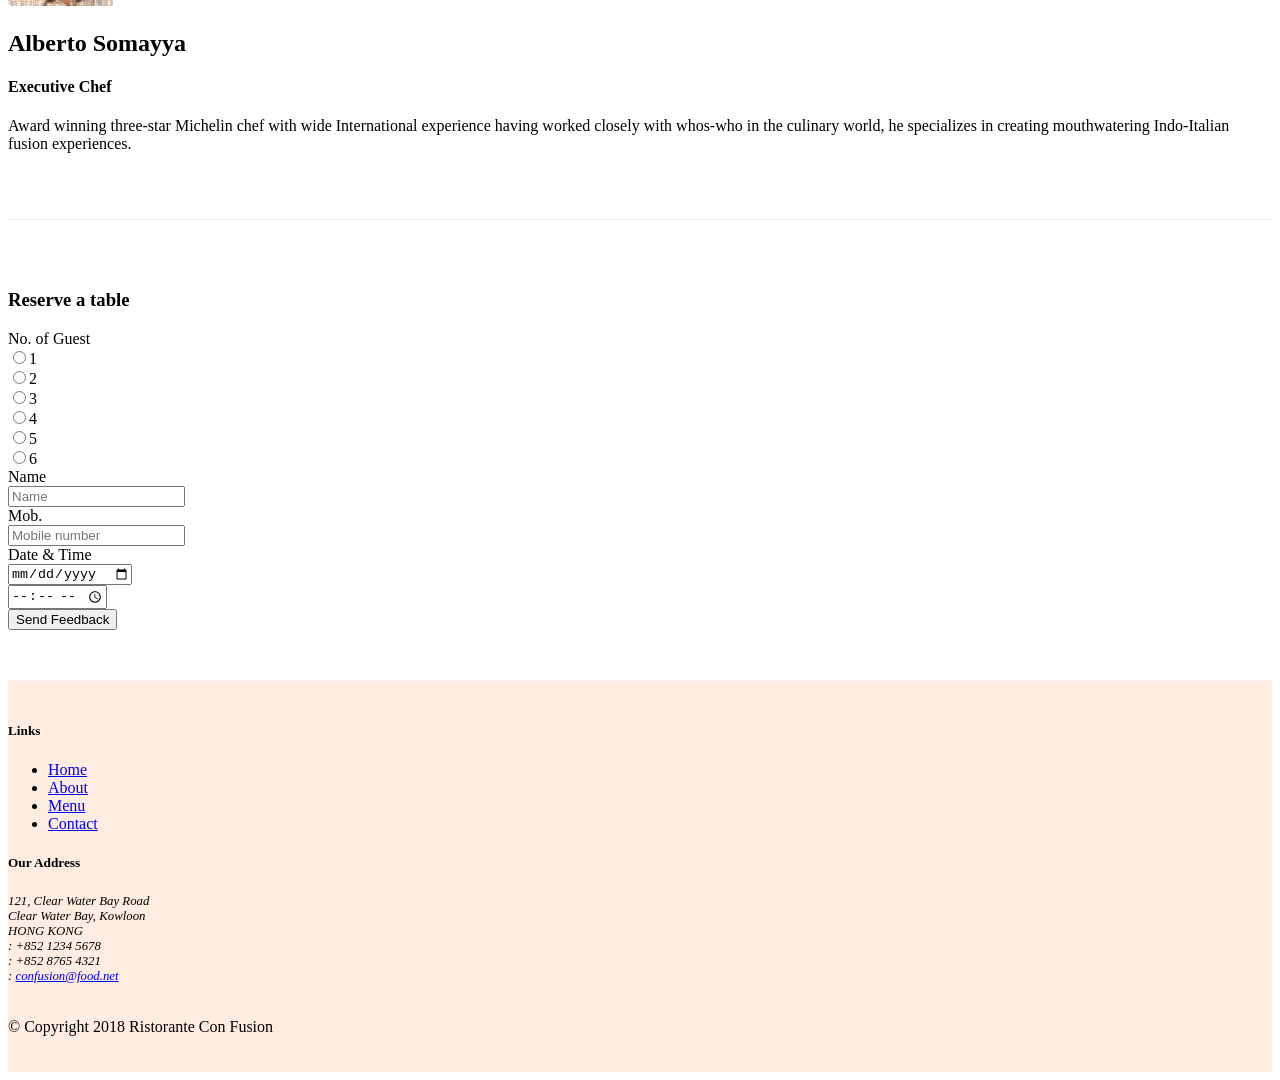
==== commit d3bb5027: "Bootstrap & jQuery" ====
--- a/index.html
+++ b/index.html
@@ -40,7 +40,7 @@
 	</nav>
 
 	<div id="loginModal" class="modal fade" role="dialog">
-		<div class="modal-dialog modl-lg" role="content">
+		<div class="modal-dialog modal-lg modal-dialog-centered" role="content">
 			<div class="modal-content">
 				<div class="modal-header">
 					<h4 class="modal-title">Login</h4>
@@ -86,13 +86,130 @@
                 	<img src="img/logo.png" class="img-fluid">
                 </div>
                 <div class="col-sm mt-5 mt-sm-0  text-center align-self-center">
-                		<a href="#reservation" role="button" data-toggle="tooltip" data-html="true" class="btn btn-warning btn btn-block" title="or Call us at <br><strong>+8295420482<strong>" data-placement="bottom">Reserve-table</a>
+                		<a href="#reservation-modal" role="button" class="btn btn-warning btn-block" data-toggle="modal" data-target="#reservation-modal">Reserve-table</a>
                 </div>
             </div>
         </div>
     </header>
 
     <div class="container">
+    <div class="modal" id="reservation-modal" role="dialog">
+    	<div class="modal-dialog modal-dialog-centered modal-lg" role="content">
+    		<div class="modal-content">
+    			<div class="modal-header">
+    				<h4 class="modal-title">Reserve a Table</h4>
+    				<button type="button" class="close" data-dismiss="modal">&times;</button>
+    			</div>
+    			<div class="modal-body">
+    				<form class="form">
+    					<div class="form-group row">
+    						<label class="col-form-label col-12 col-sm-3" for="guests">No. of Guests</label>
+    						<div class="col-sm">
+    							<div class="form-check-inline">
+    								<label><input type="radio" name="guests" class="form-check-input"value="1"> 1</label>
+    							</div>
+    							<div class="form-check-inline">
+        								<label><input type="radio" name="guests" class="form-check-input" >2</label>
+        						</div>
+        						<div class="form-check-inline">
+        								<label><input type="radio" name="guests" class="form-check-input" >3</label>
+        						</div>
+        						<div class="form-check-inline">
+        								<label><input type="radio" name="guests" class="form-check-input" >4</label>
+        						</div>
+        						<div class="form-check-inline">
+        								<label><input type="radio" name="guests" class="form-check-input" >5</label>
+        						</div>
+        						<div class="form-check-inline">
+        								<label><input type="radio" name="guests" class="form-check-input" >6</label>
+        						</div>
+    						</div>
+    					</div>
+    					<div class='form-group row'>
+    						<label for="section" class="col-form-label col-sm-3">Section</label>
+    						<div class="col-sm">
+	    						<div class="btn-group btn-group-toggle" data-toggle="buttons">
+	  								<label class="btn btn-success active">
+	    								<input type="radio" name="options" id="option1" autocomplete="off" checked> Non-smoking
+	  								</label>
+									<label class="btn btn-danger">
+									    <input type="radio" name="options" id="option2" autocomplete="off"> Smoking
+									</label>
+								</div>
+							</div>
+    					</div>
+    					<div class='form-group row'>
+    						<label for="date" class="col-form-label col-sm-3">Date & Time</label>
+    						<div class="col-sm-4">
+	    						<input class="form-control" type="number" min="1" max="31" name="date" placeholder="Date">
+							</div>
+							<div class="col-sm-4 offset-sm-1">
+	    						<input class="form-control" type="time"  name="date" placeholder="Time">
+							</div>
+    					</div>
+    					<div class="form-group row">
+    						
+    						<div class='col-sm offset-sm-3'>
+    							<button type="cancel" class="btn btn-secondary">Cancel</button>
+    							<button type="submit" class="btn btn-info">Submit</button>
+    						</div>
+    					</div>
+    				</form>
+    			</div>
+    		</div>
+    	</div>
+    </div>
+	</div>
+
+	
+
+    <div class="container">
+    	<div class="row row-content">
+    		<div class="col">
+    			<div id="mycarousel" class="carousel slide" data-ride="carousel">
+    				<div class="carousel-inner" role="listbox">
+    					<div class="carousel-item active">
+    						<img src="img/uthappizza.png" class="d-block img-fluid" alt="Uthappizza">
+    						<div class="carousel-caption d-none d-md-block">
+    							<h2 >Uthappizza <span class="badge badge-danger">HOT</span> <span class="badge badge-pill badge-secondary">$4.99</span></h2>
+                				<p>A unique combination of Indian Uthappam (pancake) and Italian pizza, topped with Cerignola olives, ripe vine  img-thumbnail align-self-centercherry tomatoes, Vidalia onion, Guntur chillies and Buffalo Paneer.</p>
+    						</div>
+    					</div>
+    					<div class="carousel-item">
+    						<img src="img/buffet.png" class="d-block img-fluid" alt="Buffet">
+    						<div class="carousel-caption align-self-center d-none d-md-block">
+    							<h2>Weekend Grand Buffet <span class="badge badge-danger">NEW</span></h2>
+                				<p>Featuring mouthwatering combinations with a choice of five different salads, six enticing appetizers, six main entrees and five choicest desserts. Free flowing bubbly and soft drinks. All for just $19.99 per person </p>
+    						</div>
+    					</div>
+    					<div class="carousel-item">
+    						<img src="img/alberto.png" class="d-block img-fluid" alt="Buffet">
+    						<div class="carousel-caption d-none d-md-block ">
+    							<h2>Alberto Somayya</h2>
+                				<h4>Executive Chef</h4>
+                				<p>Award winning three-star Michelin chef with wide International experience having worked closely with whos-who in the culinary world, he specializes in creating mouthwatering Indo-Italian fusion experiences. </p>
+    						</div>
+
+    					</div>
+    					<ol class='carousel-indicators'>
+    						<li data-target="#mycarousel" data-slide-to="0" class="active"></li>
+    						<li data-target="#mycarousel" data-slide-to="1"></li>
+    						<li data-target="#mycarousel" data-slide-to="2"></li>
+    					</ol>
+    					<a href="#mycarousel" role="button" data-slide="prev" class="carousel-control-prev">
+    						<i class="carousel-control-prev-icon"></i>
+    					</a>
+    					<a href="#mycarousel" role="button" data-slide="next" class="carousel-control-next">
+    						<i class="carousel-control-next-icon"></i>
+    					</a>
+    					<button class="btn btn-danger btn-sm" id="carouselButton">
+    						<span class="fa fa-pause"></span>
+    					</button>
+    					
+    				</div>
+    			</div>
+    		</div>
+    	</div>
         <div class="row row-content align-items-center">
             <div class="col-12 order-sm-last col-sm-4 col-md-3">
                 <h3>Our Lipsmacking Culinary Creations</h3>
@@ -248,11 +365,24 @@
     <script src="node_modules/popper.js/dist/umd/popper.min.js"></script>
     <script src="node_modules/bootstrap/dist/js/bootstrap.min.js"></script>
     <!-- This code is in jQuery syntax -->
-    <script type="text/javascript">
-    	$(document).ready(function(){
-    		$('[data-toggle="tooltip"]').tooltip();
-    	});
-
+    <script>
+        $(document).ready(function(){
+            $("#mycarousel").carousel( { interval:2000 } );
+            $("#carouselButton").click(function(){
+            	if($('#carouselButton').children('span').hasClass('fa-pause')){
+            		$("#mycarousel").carousel('pause');
+            		$('#carouselButton').children('span').removeClass('fa-pause');
+            		$('#carouselButton').children('span').addClass('fa-play');
+            	}
+            	else{
+            		$("#mycarousel").carousel('cycle');
+            		$('#carouselButton').children('span').removeClass('fa-play');
+            		$('#carouselButton').children('span').addClass('fa-pause');
+            	}
+
+            });
+            
+        });
     </script>
 </body>
 
--- a/css/styles.css
+++ b/css/styles.css
@@ -20,18 +20,40 @@
 .jumbotron{
 	padding:70px 30px 70px 30px;
 	margin:0px auto;
-	background:#0E1C36;	
+	background:#512da8/*#0E1C36*/;	
 	color:white;
 }
 address{
 	font-size:80%;
 }
 nav{
-	background:#8A817C;
+	background:#512da8c2;
 }
 .tab-content{
 	border-left: solid 1px #ddd;
 	border-right: solid 1px #ddd;
 	border-bottom: solid 1px #ddd;
 	padding:10px;
+}
+
+.carousel{
+	background: #512da8;
+}
+
+.carousel-item{
+	height:300px;
+
+}
+
+.carousel-item img{
+	position:absolute;
+	top:0;
+	left:0;
+	min-height:300px;
+}
+
+#carouselButton{
+	position:absolute;
+	right:0px;
+	bottom:0px;
 }
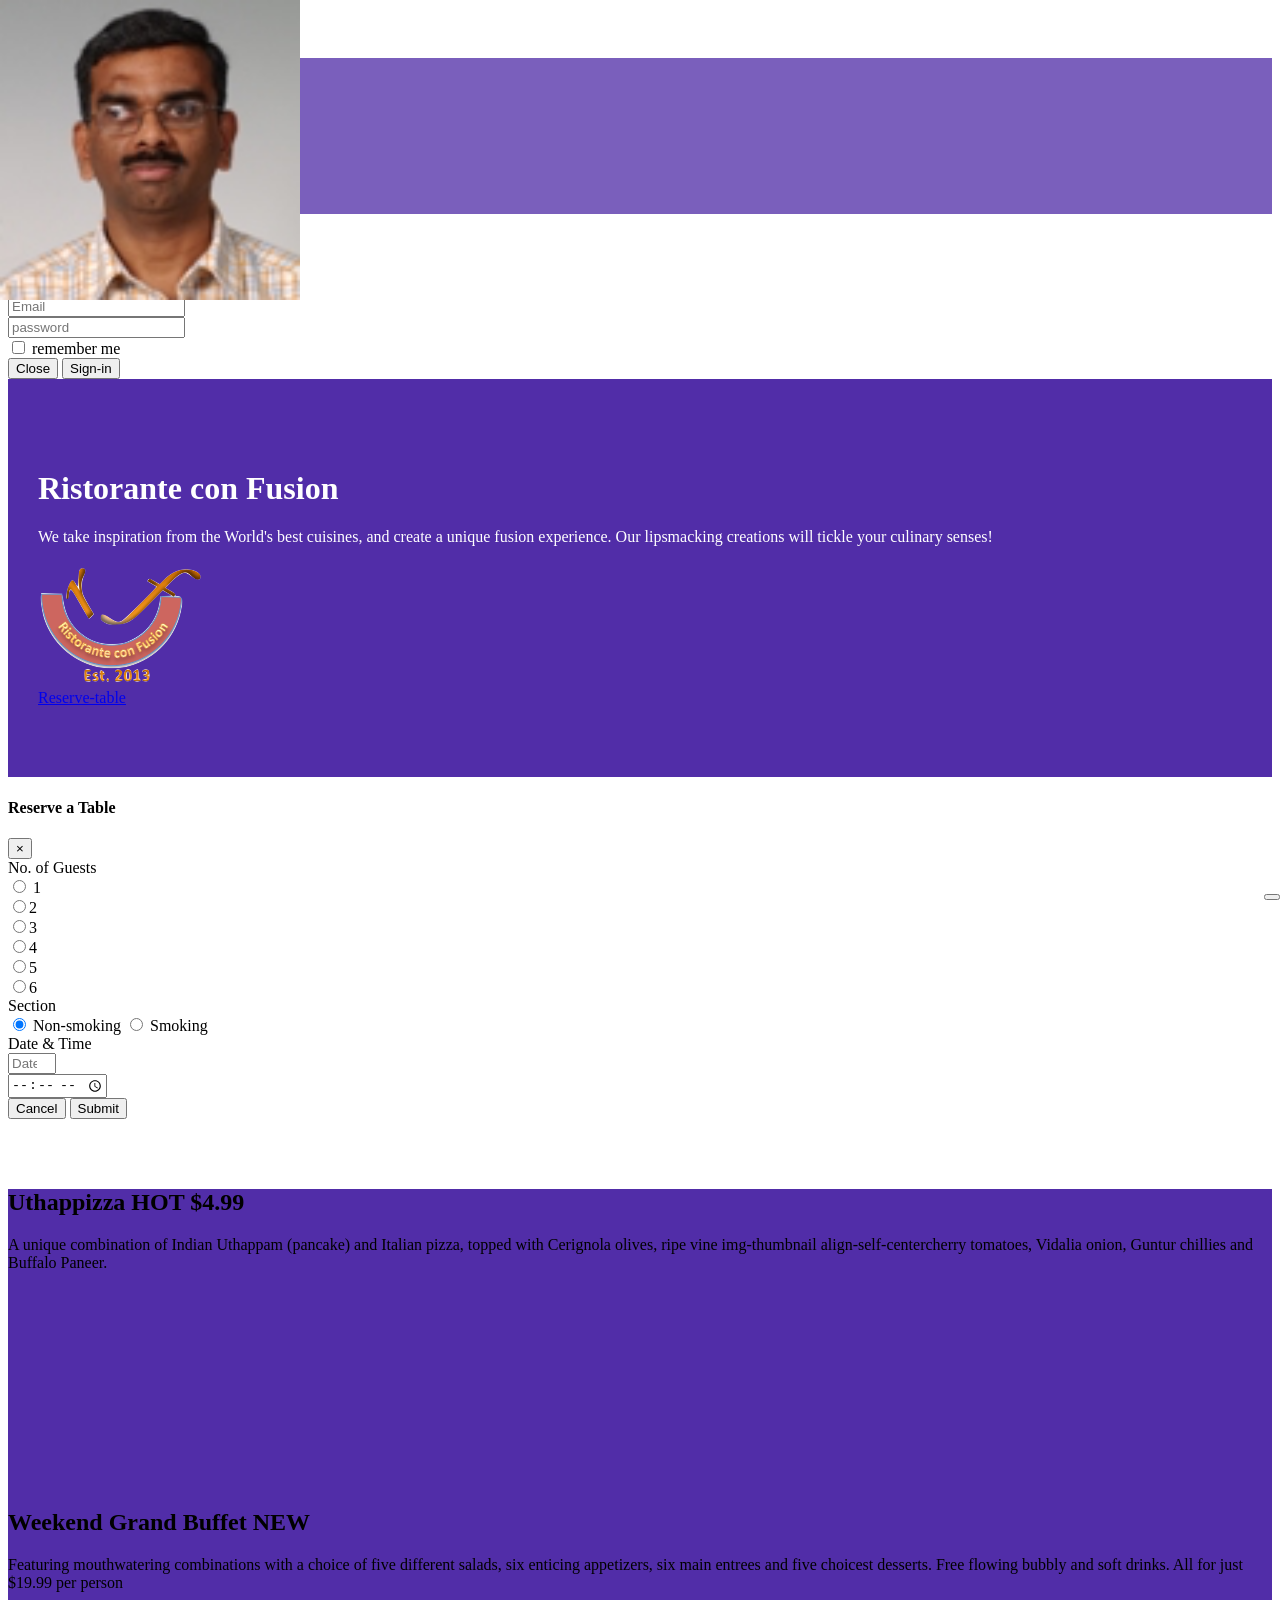
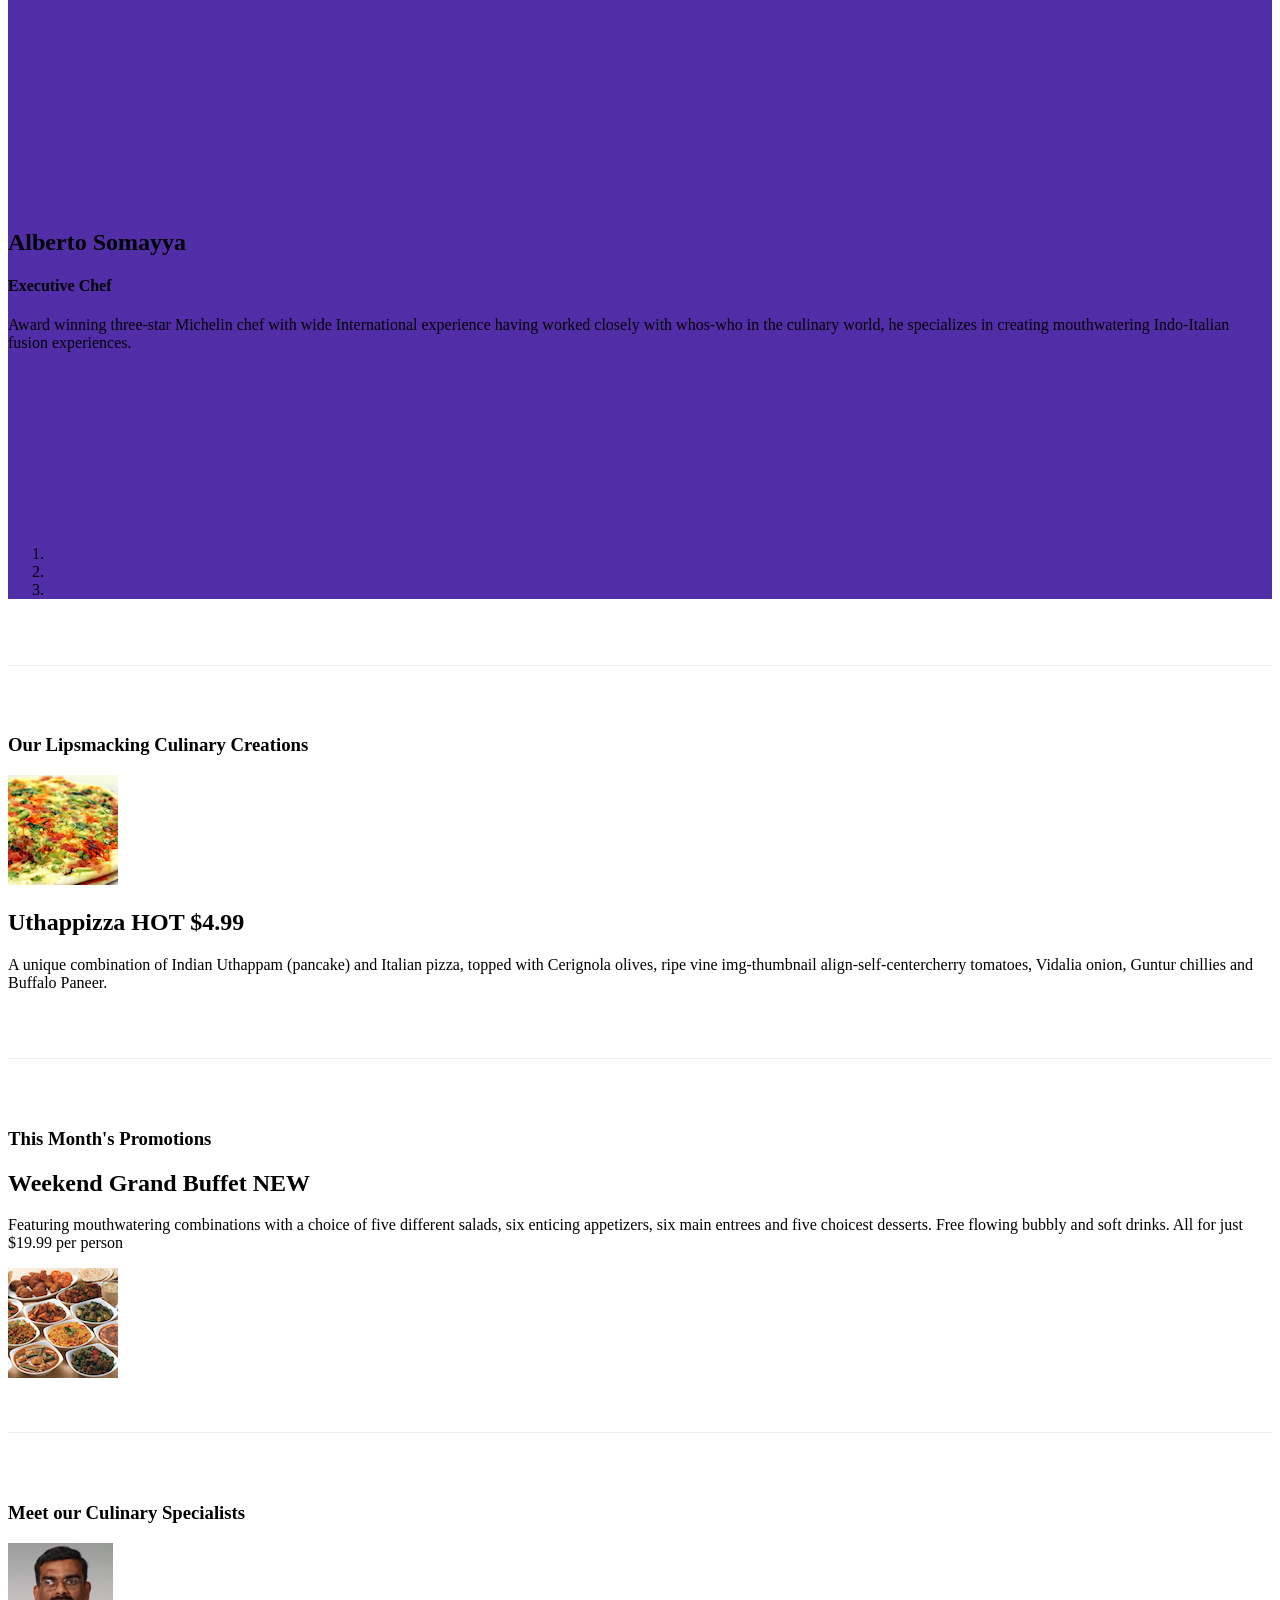
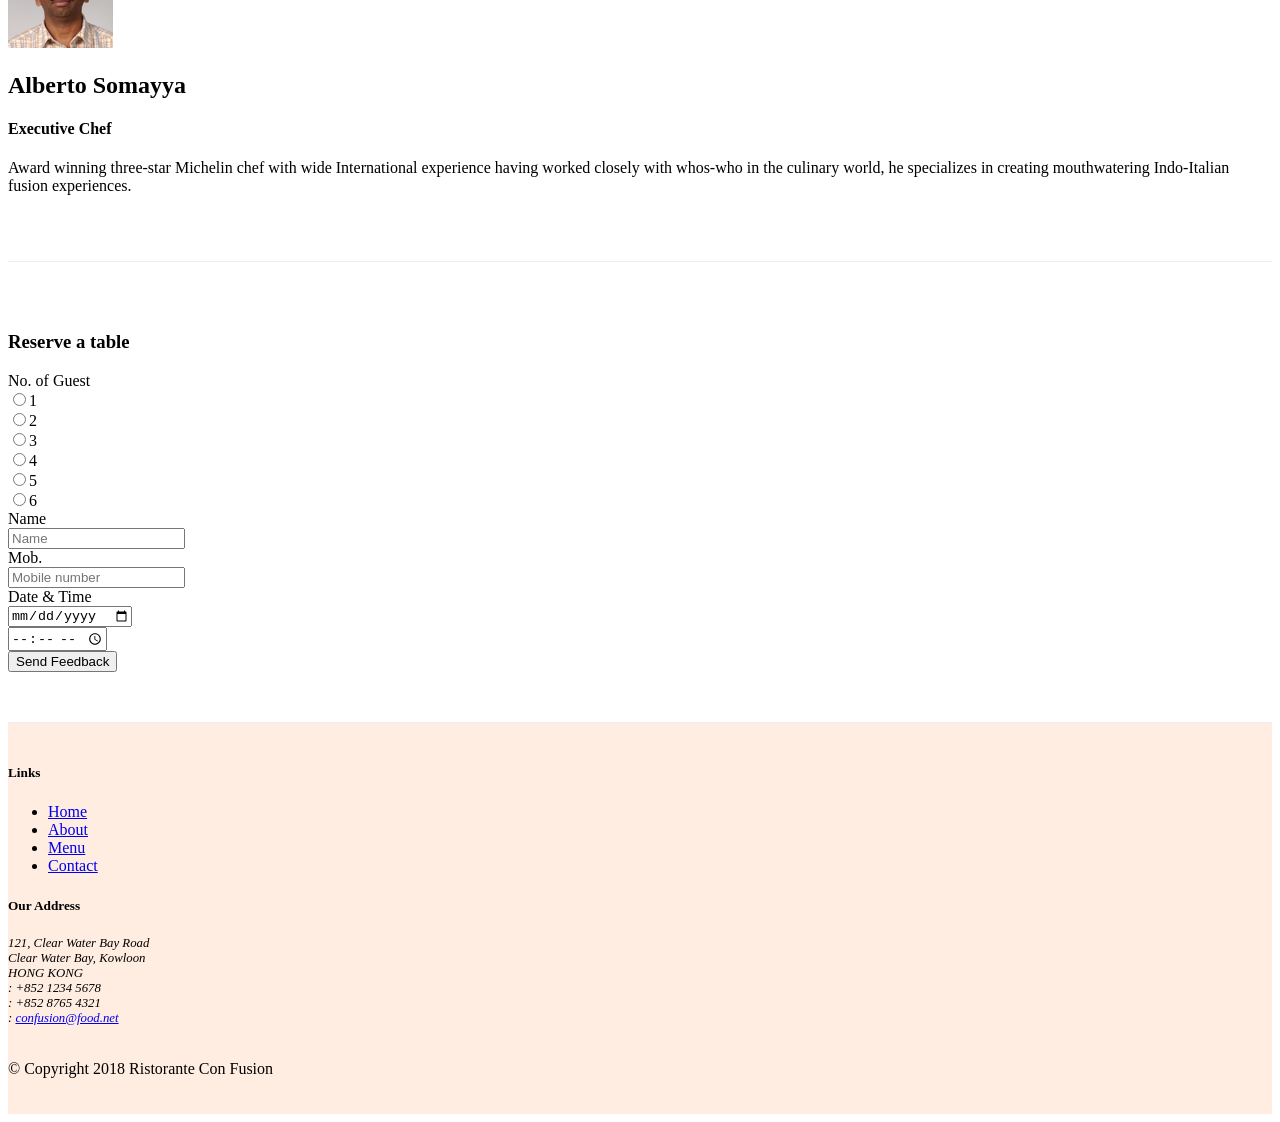
==== commit 78cfd024: "Update index.html" ====
--- a/index.html
+++ b/index.html
@@ -216,7 +216,7 @@
             </div>
             <div class="col order-sm-first col-sm col-md">
             	<div class="media">
-            		<img src="img/Uthappizza.png" class="d-flex mr-3 align-self-center img-thumbnail" alt="Uthappizza">
+            		<img src="img/uthappizza.png" class="d-flex mr-3 align-self-center img-thumbnail" alt="Uthappizza">
             		<div class="media-body">
             			<h2 class="mt-0">Uthappizza <span class="badge badge-danger">HOT</span> <span class="badge badge-pill badge-secondary">$4.99</span></h2>
                 		<p>A unique combination of Indian Uthappam (pancake) and Italian pizza, topped with Cerignola olives, ripe vine  img-thumbnail align-self-centercherry tomatoes, Vidalia onion, Guntur chillies and Buffalo Paneer.</p>
@@ -386,4 +386,4 @@
     </script>
 </body>
 
-</html>+</html>
